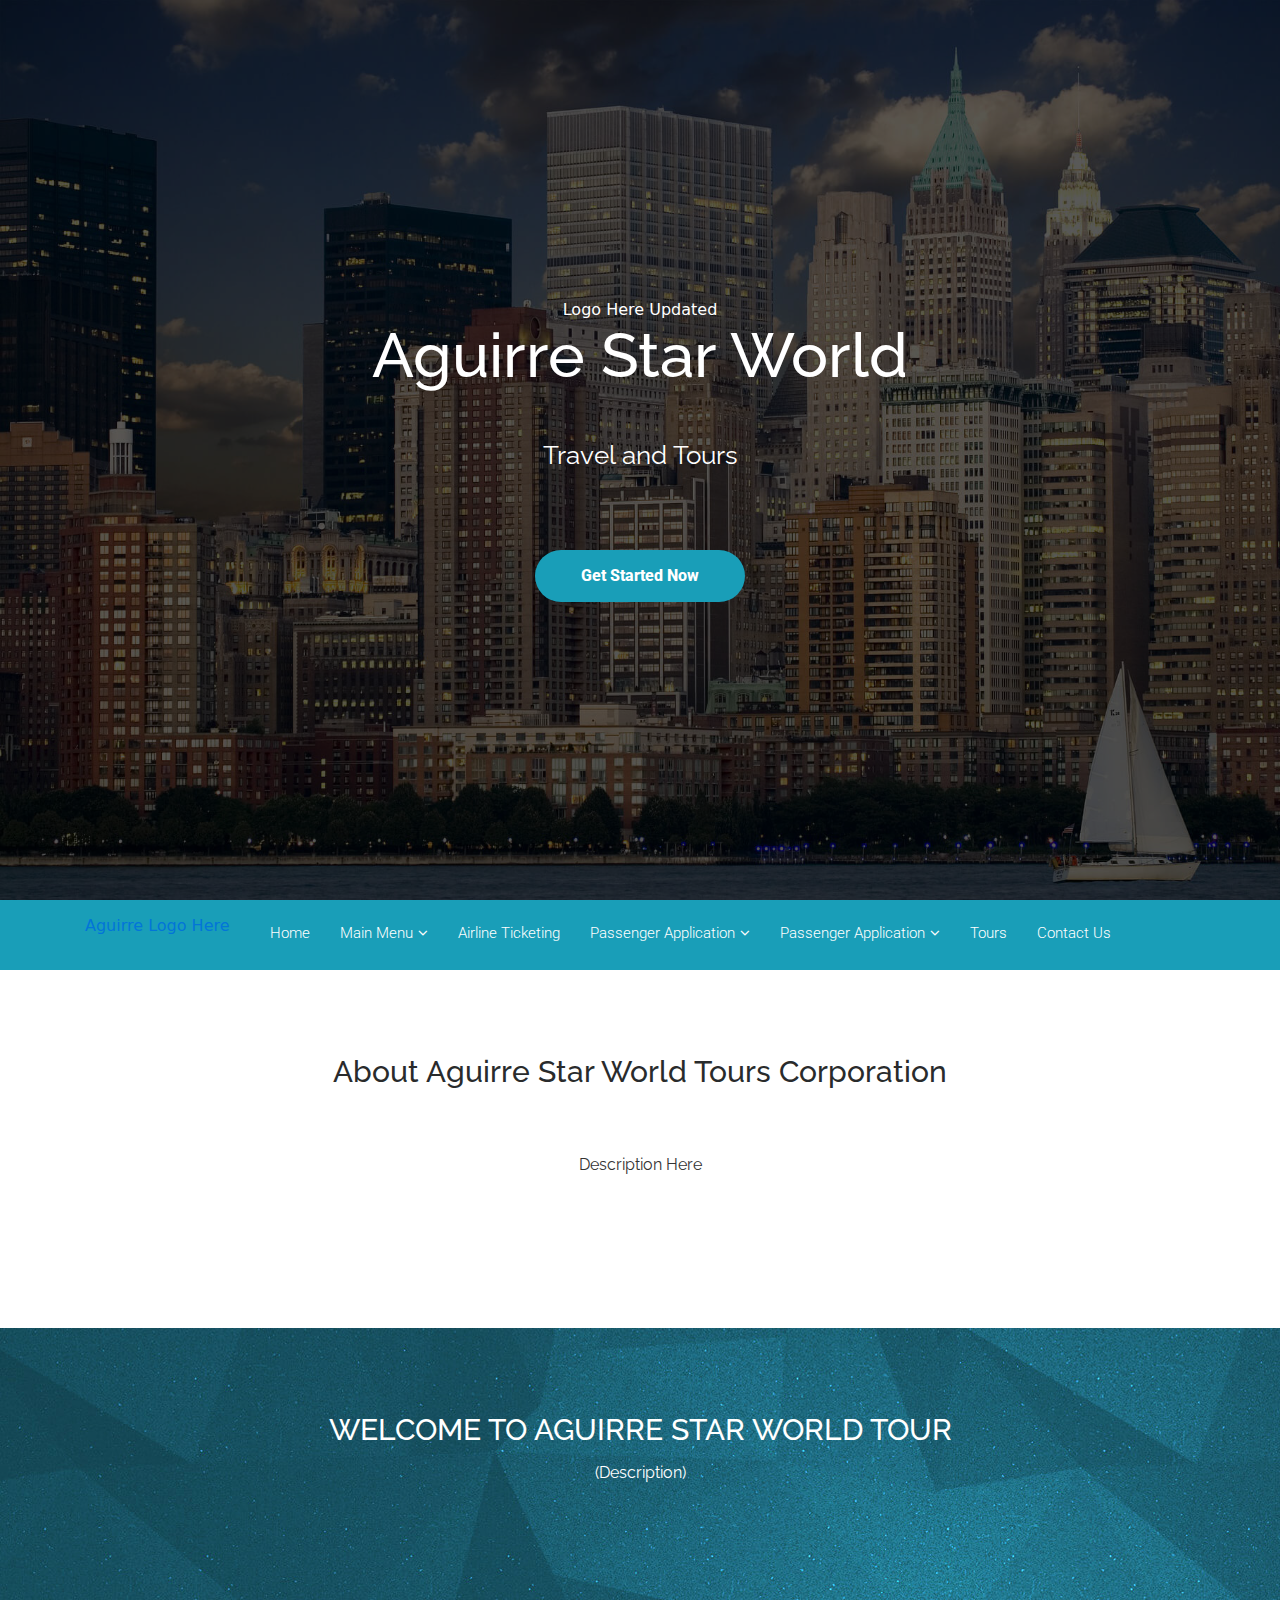
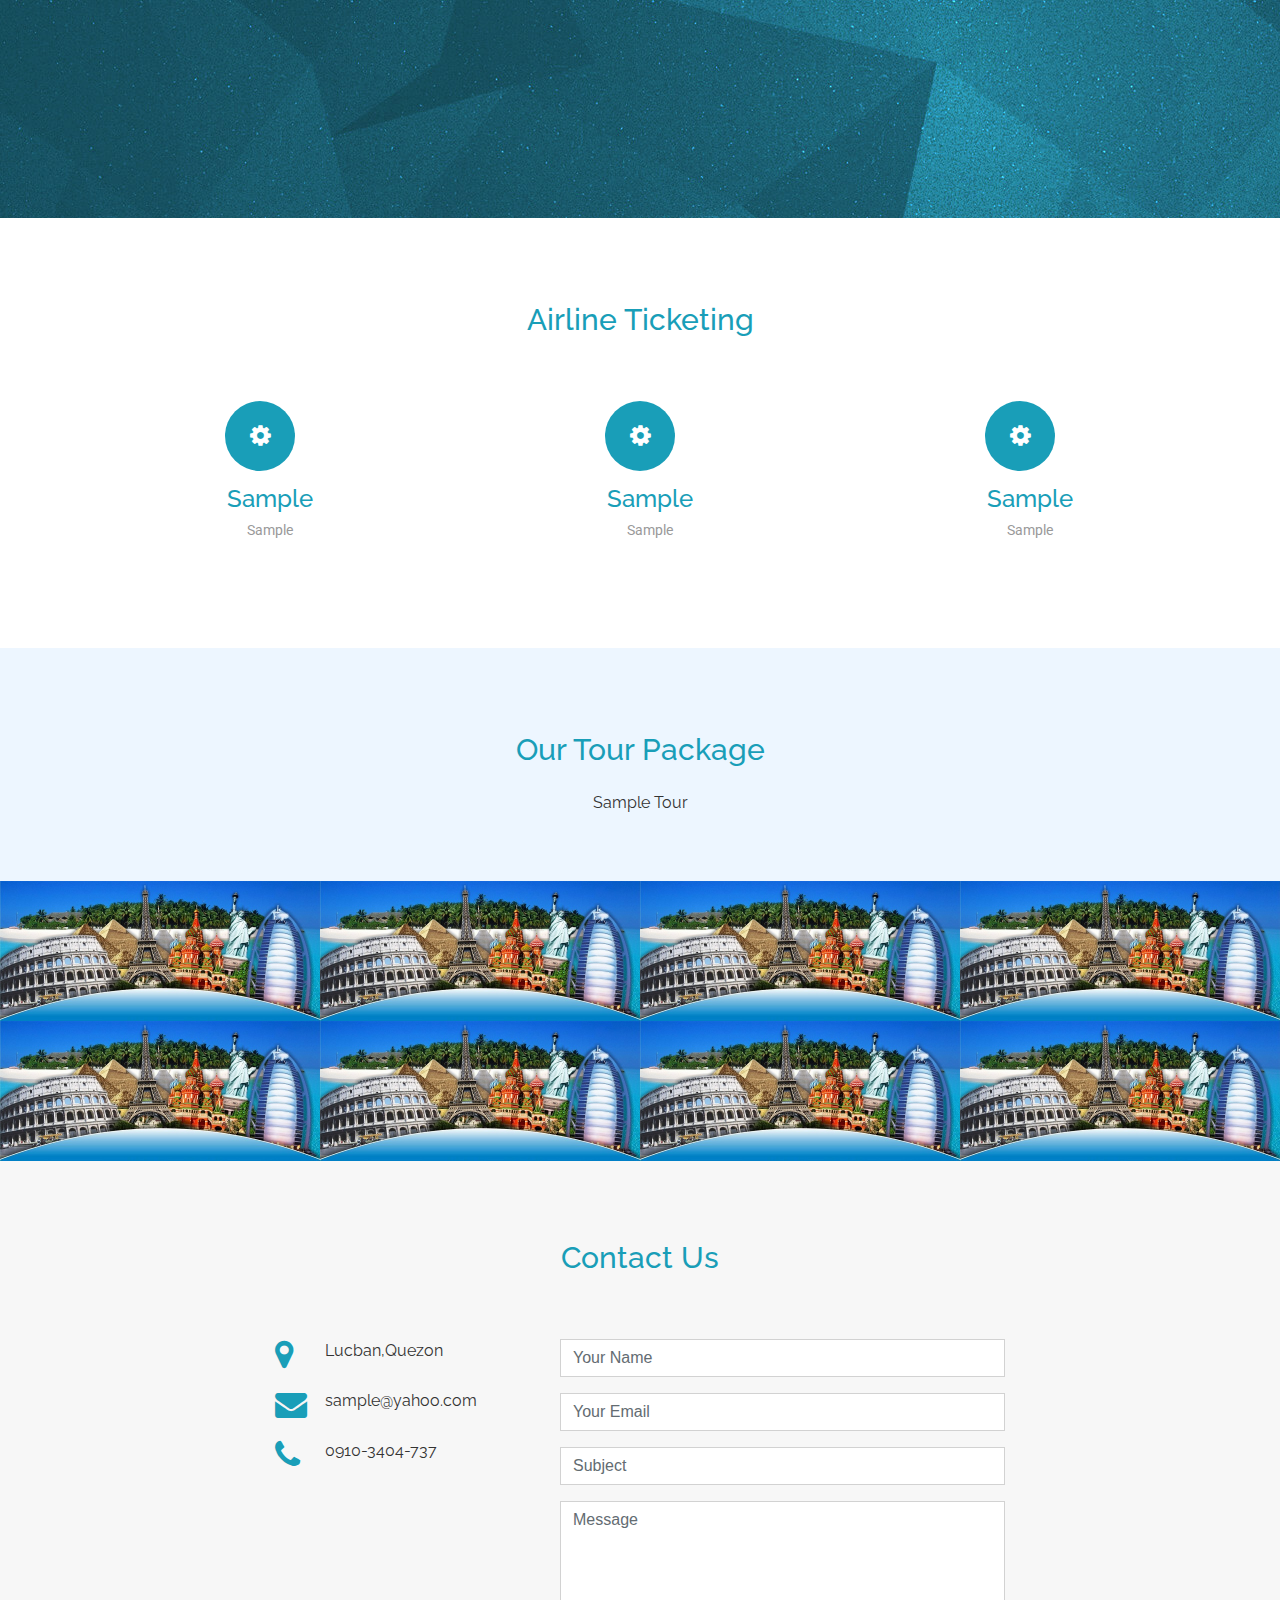
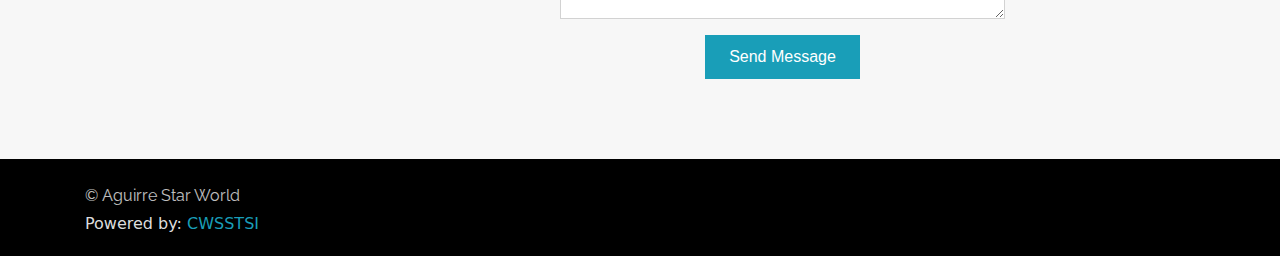
==== index.html @ 67edb90a "Done" ====
<!DOCTYPE html>
<html lang="en">
  <head>
    <meta charset="utf-8">
    <title>Aguirre Star Worldwide Travel Corporation</title>
    <meta content="width=device-width, initial-scale=1.0" name="viewport">
    <meta content="" name="keywords">
    <meta content="" name="description">
    
    <!-- Facebook Opengraph integration: https://developers.facebook.com/docs/sharing/opengraph -->
    <meta property="og:title" content="">
    <meta property="og:image" content="">
    <meta property="og:url" content="">
    <meta property="og:site_name" content="">
    <meta property="og:description" content="">

    <!-- Favicon -->
    <link href="img/favicon.ico" rel="icon">
  
    <!-- Google Fonts -->
    <link href="https://fonts.googleapis.com/css?family=Raleway:400,500,700|Roboto:400,900" rel="stylesheet">
    
    <!-- Bootstrap CSS File -->
    <link href="lib/bootstrap/css/bootstrap.min.css" rel="stylesheet">
  
    <!-- Libraries CSS Files -->
    <link href="lib/font-awesome/css/font-awesome.min.css" rel="stylesheet">
    
    <!-- Main Stylesheet File -->
    <link href="css/style.css" rel="stylesheet">
    
    
  </head>

  <body>
    <!-- Page Content
    ================================================== -->
    <!-- Hero -->

    <section class="hero">
      <div class="container text-center">
        <div class="row">
          <div class="col-md-12">
            <a>Logo Here Updated</a>
          </div>
        </div>

        <div class="col-md-12">
          <h1>
           Aguirre Star World
          </h1>

          <p class="tagline">
              Travel and Tours
          </p>
          <a class="btn btn-full" href="#about">Get Started Now</a>
        </div>
      </div>
      
    </section>
    <!-- /Hero -->
    
  <!-- Header -->
  <header id="header">
    <div class="container">
    
      <div id="logo" class="pull-left">
        <a href="index.html">Aguirre Logo Here</a>
        <!-- Uncomment below if you prefer to use a text image -->
        <!--<h1><a href="#hero">Bell</a></h1>-->
      </div>
        
      <nav id="nav-menu-container">
        <ul class="nav-menu">
          <li><a href="index.html">Home</a></li>
          <li class="menu-has-children"><a href="">Main Menu</a>
            <ul>
              <li><a href="#">Menu 1</a></li>
              <li><a href="#">Menu 2</a></li>

            </ul>
          </li>
          <li><a href="#features">Airline Ticketing</a></li>
          <li class="menu-has-children"><a href="">Passenger Application</a>
            <ul>
              <li><a href="#">Menu 1</a></li>
              <li><a href="#">Menu 2</a></li>

            </ul>
          </li>
          <li class="menu-has-children"><a href="">Passenger Application</a>
            <ul>
              <li><a href="#">Menu 1</a></li>
              <li><a href="#">Menu 2</a></li>

            </ul>
          </li>
          
          <li><a href="#portfolio">Tours</a></li>
          <li><a href="#contact">Contact Us</a></li>
        </ul>
      </nav><!-- #nav-menu-container -->
      
      <nav class="nav social-nav pull-right hidden-sm-down">
        <a href="#"><i class="fa fa-twitter"></i></a> <a href="#"><i class="fa fa-facebook"></i></a> <a href="#"><i class="fa fa-linkedin"></i></a> <a href="#"><i class="fa fa-envelope"></i></a>
      </nav>
    </div>
  </header><!-- #header -->
  
    <!-- About -->

    <section class="about" id="about">
      <div class="container text-center">
        <h2>
          About Aguirre Star World Tours Corporation
        </h2>

        <p>
         Description Here
        </p>

        <div class="row stats-row">
         
        </div>
      </div>
    </section>
    <!-- /About -->
    <!-- Parallax -->

    <div class="block bg-primary block-pd-lg block-bg-overlay text-center" data-bg-img="img/parallax-bg.jpg" data-settings='{"stellar-background-ratio": 0.6}' data-toggle="parallax-bg">
      <h2>
        Welcome to Aguirre Star World Tour
      </h2>

      <p>
        (Description)
      </p>
      
    </div>
    <!-- /Parallax -->
    <!-- Features -->

    <section class="features" id="features">
      <div class="container">
        <h2 class="text-center">
          Airline Ticketing
        </h2>

        <div class="row">
          <div class="feature-col col-lg-4 col-xs-12">
            <div class="card card-block text-center">
              <div>
                <div class="feature-icon">
                  <span class="fa fa-gear"></span>
                </div>
              </div>

              <div>
                <h3>
                  Sample
                </h3>

                <p>
                  Sample
                </p>
              </div>
            </div>
          </div>

          <div class="feature-col col-lg-4 col-xs-12">
            <div class="card card-block text-center">
              <div>
                <div class="feature-icon">
                  <span class="fa fa-gear"></span>
                </div>
              </div>

              <div>
                <h3>
                  Sample
                </h3>

                <p>
                  Sample
                </p>
              </div>
            </div>
          </div>

          <div class="feature-col col-lg-4 col-xs-12">
            <div class="card card-block text-center">
              <div>
                <div class="feature-icon">
                  <span class="fa fa-gear"></span>
                </div>
              </div>

              <div>
                <h3>
                  Sample
                </h3>

                <p>
                  Sample
                </p>
              </div>
            </div>
          </div>
        </div>

        <div class="row">
          

          

         
          
        </div>
      </div>
    </section>
    <!-- /Features -->
    
    <!-- Portfolio -->

    <section class="portfolio" id="portfolio">
      <div class="container text-center">
        <h2>
          Our Tour Package
        </h2>

        <p>
          Sample Tour
        </p>
      </div>

      <div class="portfolio-grid">
        <div class="row">
          <div class="col-lg-3 col-sm-6 col-xs-12">
            <div class="card card-block">
              <a href="#"><img alt="" src="img/porf-1.jpg">
              <div class="portfolio-over">
                <div>
                  <h3 class="card-title">
                    Aguirre Star Tour Package
                  </h3>

                  <p class="card-text">
                    Lorem ipsum dolor sit amet, eu sed suas eruditi honestatis.
                  </p>
                </div>
              </div></a>
            </div>
          </div>

          <div class="col-lg-3 col-sm-6 col-xs-12">
            <div class="card card-block">
              <a href="#"><img alt="" src="img/porf-2.jpg">
              <div class="portfolio-over">
                <div>
                  <h3 class="card-title">
                    Aguirre Star Tour Package
                  </h3>

                  <p class="card-text">
                    Lorem ipsum dolor sit amet, eu sed suas eruditi honestatis.
                  </p>
                </div>
              </div></a>
            </div>
          </div>

          <div class="col-lg-3 col-sm-6 col-xs-12">
            <div class="card card-block">
              <a href="#"><img alt="" src="img/porf-3.jpg">
              <div class="portfolio-over">
                <div>
                  <h3 class="card-title">
                    Aguirre Star Tour Package
                  </h3>

                  <p class="card-text">
                    Lorem ipsum dolor sit amet, eu sed suas eruditi honestatis.
                  </p>
                </div>
              </div></a>
            </div>
          </div>

          <div class="col-lg-3 col-sm-6 col-xs-12">
            <div class="card card-block">
              <a href="#"><img alt="" src="img/porf-4.jpg">
              <div class="portfolio-over">
                <div>
                  <h3 class="card-title">
                    Aguirre Star Tour Package
                  </h3>

                  <p class="card-text">
                    Lorem ipsum dolor sit amet, eu sed suas eruditi honestatis.
                  </p>
                </div>
              </div></a>
            </div>
          </div>
        </div>

        <div class="row">
          <div class="col-lg-3 col-sm-6 col-xs-12">
            <div class="card card-block">
              <a href="#"><img alt="" src="img/porf-5.jpg">
              <div class="portfolio-over">
                <div>
                  <h3 class="card-title">
                    Aguirre Star Tour Package
                  </h3>

                  <p class="card-text">
                    Lorem ipsum dolor sit amet, eu sed suas eruditi honestatis.
                  </p>
                </div>
              </div></a>
            </div>
          </div>

          <div class="col-lg-3 col-sm-6 col-xs-12">
            <div class="card card-block">
              <a href="#"><img alt="" src="img/porf-6.jpg">
              <div class="portfolio-over">
                <div>
                  <h3 class="card-title">
                    Aguirre Star Tour Package
                  </h3>

                  <p class="card-text">
                    Lorem ipsum dolor sit amet, eu sed suas eruditi honestatis.
                  </p>
                </div>
              </div></a>
            </div>
          </div>

          <div class="col-lg-3 col-sm-6 col-xs-12">
            <div class="card card-block">
              <a href="#"><img alt="" src="img/porf-7.jpg">
              <div class="portfolio-over">
                <div>
                  <h3 class="card-title">
                    Aguirre Star Tour Package
                  </h3>

                  <p class="card-text">
                    Lorem ipsum dolor sit amet, eu sed suas eruditi honestatis.
                  </p>
                </div>
              </div></a>
            </div>
          </div>

          <div class="col-lg-3 col-sm-6 col-xs-12">
            <div class="card card-block">
              <a href="#"><img alt="" src="img/porf-8.jpg">
              <div class="portfolio-over">
                <div>
                  <h3 class="card-title">
                    Aguirre Star Tour Package
                  </h3>

                  <p class="card-text">
                    Lorem ipsum dolor sit amet, eu sed suas eruditi honestatis.
                  </p>
                </div>
              </div></a>
            </div>
          </div>
        </div>
      </div>
    </section>
    <!-- /Portfolio -->
   
    <!-- @component: footer -->

    <section id="contact">
      <div class="container">
        <div class="row">
          <div class="col-md-12 text-center">
            <h2 class="section-title">Contact Us</h2>
          </div>
        </div>
        
        <div class="row">
          <div class="col-lg-3 offset-lg-2">
            <div class="info">
              <div>
                <i class="fa fa-map-marker"></i>
                <p>Lucban,Quezon</p>
              </div>
              
              <div>
                <i class="fa fa-envelope"></i>
                <p>sample@yahoo.com</p>
              </div>
              
              <div>
                <i class="fa fa-phone"></i>
                <p>0910-3404-737</p>
              </div>
              
            </div>
          </div>
          
          <div class="col-lg-5">
            <div class="form">
              <div id="sendmessage">Your message has been sent. Thank you!</div>
              <div id="errormessage"></div>
              <form action="" method="post" role="form" class="contactForm">
                  <div class="form-group">
                    <input type="text" name="name" class="form-control" id="name" placeholder="Your Name" data-rule="minlen:4" data-msg="Please enter at least 4 chars" />
                    <div class="validation"></div>
                  </div>
                  <div class="form-group">
                    <input type="email" class="form-control" name="email" id="email" placeholder="Your Email" data-rule="email" data-msg="Please enter a valid email" />
                    <div class="validation"></div>
                  </div>
                  <div class="form-group">
                    <input type="text" class="form-control" name="subject" id="subject" placeholder="Subject" data-rule="minlen:4" data-msg="Please enter at least 8 chars of subject" />
                    <div class="validation"></div>
                  </div>
                  <div class="form-group">
                    <textarea class="form-control" name="message" rows="5" data-rule="required" data-msg="Please write something for us" placeholder="Message"></textarea>
                    <div class="validation"></div>
                  </div>
                  <div class="text-center"><button type="submit">Send Message</button></div>
              </form>
            </div>
          </div>
          
        </div>
      </div>
    </section>
      
    <footer class="site-footer">
      <div class="bottom">
        <div class="container">
          <div class="row">

            <div class="col-lg-6 col-xs-12 text-lg-left text-center">
              <p class="copyright-text">
                © Aguirre Star World
              </p>
              <div class="credits">
                  
                Powered by: <a>CWSSTSI</a>
              </div>
            </div>
            
           
            
          </div>
        </div>
      </div>
    </footer>
    <a class="scrolltop" href="#"><span class="fa fa-angle-up"></span></a> <!-- JavaScript


    <!-- Required JavaScript Libraries -->
    <script src="lib/jquery/jquery.min.js"></script>
    <script src="lib/superfish/hoverIntent.js"></script>
    <script src="lib/superfish/superfish.min.js"></script>
    <script src="lib/tether/js/tether.min.js"></script>
    <script src="lib/stellar/stellar.min.js"></script>
    <script src="lib/bootstrap/js/bootstrap.min.js"></script>
    <script src="lib/counterup/counterup.min.js"></script>
    <script src="lib/waypoints/waypoints.min.js"></script>
    <script src="lib/easing/easing.js"></script>
    <script src="lib/stickyjs/sticky.js"></script>
    <script src="lib/parallax/parallax.js"></script>
    <script src="lib/lockfixed/lockfixed.min.js"></script>
    
    <!-- Template Specisifc Custom Javascript File -->
    <script src="js/custom.js"></script>
    
    <script src="contactform/contactform.js"></script>
    
  </body>
</html>
---- css/style.css ----
/*
    Theme Name: Bell
    Theme URL: https://bootstrapmade.com/bell-free-bootstrap-4-template/
    Author: BootstrapMade.com
    Author URL: https://bootstrapmade.com
*/
h1, h2, h3, h4, h5, h6 {
  font-family: "Raleway", Helvetica, Arial, sans-serif;
}

p {
  line-height: 1.55;
  color: #333;
  font-size: 400;
  font-family: "Raleway", Helvetica, Arial, sans-serif;
}

h1 {
  font-size: 62px;
}

h2 {
  font-size: 30px;
  margin-bottom: 65px;
}

h3 {
  font-size: 24px;
}

h4 {
  font-size: 18px;
}

/* ==================================================
  General
  ================================================== */
a {
  transition: 0.5s;
}

/* ==================================================
  Elements
  ================================================== */
.btn {
  background-color: #199EB8;
  font-family: "Roboto", Helvetica, Arial, sans-serif;
  font-weight: 800;
  color: #fff;
  padding: 15px 45px;
  border-radius: 50px;
}

.btn:hover {
  background-color: #E04F00;
  color: #fff;
}

.btn:focus {
  color: #fff;
}

.btn-ghost {
  border: 3px solid #fff;
  background-color: transparent;
}

.btn-ghost:hover {
  background-color: #fff;
  color: #199EB8;
}

section {
  padding: 85px 0;
}

.card {
  position: relative;
  padding: 0;
  border: 0;
  border-radius: 0;
  margin: 0;
  overflow: hidden;
}

a:hover {
  text-decoration: none !important;
}

.scrolltop {
  display: none;
  position: fixed;
  bottom: 15px;
  right: 15px;
  width: 42px;
  height: 42px;
  border-radius: 50%;
  background: #199EB8;
  color: #fff;
  text-align: center;
  font-size: 24px;
}

.scrolltop:hover, .scrolltop:active, .scrolltop:focus {
  color: #fff !important;
  opacity: .75;
}

/* ==================================================
  Hero Styling
================================================== */
.hero {
  display: table;
  position: relative;
  background-image: url(../img/cover.jpg);
  background-size: cover;
  padding: 150px 0;
  color: #fff;
  width: 100%;
  height: 100vh;
}

.hero:after {
  content: '';
  z-index: 0;
  position: absolute;
  background: rgba(0, 0, 0, 0.65);
  width: 100%;
  height: 100%;
  left: 0;
  top: 0;
}

.hero .container {
  position: relative;
  z-index: 1;
  text-align: center;
  display: table-cell;
  vertical-align: middle;
  width: 100%;
}

.hero-brand {
  margin-bottom: 75px;
  display: inline-block;
}

.hero-brand:hover {
  opacity: .75;
}

.tagline {
  font-family: "Raleway", Helvetica, Arial, sans-serif;
  font-size: 26px;
  margin: 45px 0 75px 0;
  color: #fff;
}

/* ==================================================
  Header Styling
================================================== */
#header {
  background: #199EB8;
  height: 70px;
}

#header #logo {
  margin: 14px 25px 0 0;
}

#header #logo h1 {
  font-size: 36px;
  margin: 0;
  padding: 2px 0;
  line-height: 1;
  font-family: "Raleway", Helvetica, Arial, sans-serif;
  font-weight: 700;
  letter-spacing: 3px;
  text-transform: uppercase;
}

#header #logo h1 a, #header #logo h1 a:hover {
  color: #fff;
}

#header #logo img {
  padding: 0;
  margin: 0;
  max-height: 40px;
}

@media (max-width: 768px) {
  #header {
    height: 50px;
  }
  #header #logo {
    margin: 10px 0 0 0;
  }
  #header #logo h1 {
    padding: 2px 0;
    font-size: 26px;
  }
  #header #logo img {
    max-height: 30px;
  }
}

#header .social-nav {
  margin-top: 15px;
}

#header .social-nav a {
  font-size: 24px;
  margin-left: 15px;
  color: #fff;
}

#header .social-nav a:hover {
  color: rgba(255, 255, 255, 0.75);
}

/*--------------------------------------------------------------
# Navigation Menu
--------------------------------------------------------------*/
/* Nav Menu Essentials */
.nav-menu, .nav-menu * {
  margin: 0;
  padding: 0;
  list-style: none;
}

.nav-menu ul {
  position: absolute;
  display: none;
  top: 100%;
  left: 0;
  z-index: 99;
}

.nav-menu li {
  position: relative;
  white-space: nowrap;
}

.nav-menu > li {
  float: left;
}

.nav-menu li:hover > ul,
.nav-menu li.sfHover > ul {
  display: block;
}

.nav-menu ul ul {
  top: 0;
  left: 100%;
}

.nav-menu ul li {
  min-width: 180px;
}

/* Nav Menu Arrows */
.sf-arrows .sf-with-ul {
  padding-right: 30px;
}

.sf-arrows .sf-with-ul:after {
  content: "\f107";
  position: absolute;
  right: 15px;
  font-family: FontAwesome;
  font-style: normal;
  font-weight: normal;
}

.sf-arrows ul .sf-with-ul:after {
  content: "\f105";
}

/* Nav Meu Container */
#nav-menu-container {
  margin: 0;
}

@media (max-width: 768px) {
  #nav-menu-container {
    display: none;
  }
}

/* Nav Meu Styling */
.nav-menu a {
  padding: 22px 15px 18px 15px;
  text-decoration: none;
  display: inline-block;
  color: #fff;
  font-family: "Roboto", Helvetica, Arial, sans-serif;
  font-weight: 300;
  font-size: 15px;
  outline: none;
}

.nav-menu a:hover, .nav-menu li:hover > a, .nav-menu .menu-active > a {
  color: rgba(255, 255, 255, 0.75);
}

.nav-menu ul {
  margin: 4px 0 0 15px;
  box-shadow: 0px 0px 1px 1px rgba(0, 0, 0, 0.08);
}

.nav-menu ul li {
  background: #fff;
  border-top: 1px solid #f4f4f4;
}

.nav-menu ul li:first-child {
  border-top: 0;
}

.nav-menu ul li:hover {
  background: #199EB8;
  transition: 0.3s;
}

.nav-menu ul li a {
  color: #333;
  transition: none;
  padding: 10px 15px;
}

.nav-menu ul li a:hover {
  color: #fff;
}

.nav-menu ul ul {
  margin: 0;
}

/* Mobile Nav Toggle */
#mobile-nav-toggle {
  position: fixed;
  right: 0;
  top: 0;
  z-index: 999;
  margin: 8px 10px 0 0;
  border: 0;
  background: none;
  font-size: 24px;
  display: none;
  transition: all 0.4s;
  outline: none;
  cursor: pointer;
}

#mobile-nav-toggle i {
  color: #fff;
}

@media (max-width: 768px) {
  #mobile-nav-toggle {
    display: inline;
  }
}

/* Mobile Nav Styling */
#mobile-nav {
  position: fixed;
  top: 0;
  padding-top: 18px;
  bottom: 0;
  z-index: 998;
  background: rgba(0, 0, 0, 0.9);
  left: -260px;
  width: 260px;
  overflow-y: auto;
  transition: 0.4s;
}

#mobile-nav ul {
  padding: 0;
  margin: 0;
  list-style: none;
}

#mobile-nav ul li {
  position: relative;
}

#mobile-nav ul li a {
  color: #fff;
  font-size: 16px;
  overflow: hidden;
  padding: 10px 22px 10px 15px;
  position: relative;
  text-decoration: none;
  width: 100%;
  display: block;
  outline: none;
}

#mobile-nav ul li a:hover {
  color: #fff;
}

#mobile-nav ul li li {
  padding-left: 30px;
}

#mobile-nav ul .menu-has-children i {
  position: absolute;
  right: 0;
  z-index: 99;
  padding: 15px;
  cursor: pointer;
  color: #fff;
}

#mobile-nav ul .menu-has-children i.fa-chevron-up {
  color: #199EB8;
}

#mobile-nav ul .menu-item-active {
  color: #199EB8;
}

#mobile-body-overly {
  width: 100%;
  height: 100%;
  z-index: 997;
  top: 0;
  left: 0;
  position: fixed;
  background: rgba(0, 0, 0, 0.6);
  display: none;
}

/* Mobile Nav body classes */
body.mobile-nav-active {
  overflow: hidden;
}

body.mobile-nav-active #mobile-nav {
  left: 0;
}

body.mobile-nav-active #mobile-nav-toggle {
  color: #fff;
}

/* ==================================================
  Stats Styling
================================================== */
.stats-row {
  margin-top: 65px;
}

.stats-col .circle {
  display: inline-block;
  width: 160px;
  height: 160px;
  font-family: "Raleway", Helvetica, Arial, sans-serif;
  font-weight: 500;
  color: #666;
  border: 6px solid #199EB8;
  border-radius: 50%;
  padding: 55px 25px 0 25px;
  position: relative;
}

.stats-col .circle .stats-no {
  color: #fff;
  width: 70px;
  height: 70px;
  line-height: 70px;
  top: -25px;
  right: -15px;
  font-family: "Raleway", Helvetica, Arial, sans-serif;
  font-size: 18px;
  background-color: #E04F00;
  position: absolute;
  border-radius: 50%;
  font-weight: 700;
}

/* ==================================================
  Parallax Styling
  ================================================== */
.block {
  color: #fff;
  height: 490px;
  overflow: hidden;
  padding-top: 85px;
}

.block h2 {
  text-transform: uppercase;
  margin-bottom: 15px;
}

.block p {
  color: #fff;
  margin-bottom: 45px;
}

/* ==================================================
  Features Styling
  ================================================== */
.features {
  padding-bottom: 45px;
}

.features h2 {
  color: #199EB8;
}

.feature-col {
  display: table;
  padding-bottom: 45px;
}

.feature-col > div > div {
  display: table-cell;
  vertical-align: middle;
}

.feature-col > div > div:last-child {
  padding-left: 20px;
}

.feature-col .feature-icon {
  width: 70px;
  height: 70px;
  margin-bottom: 15px;
  background: #199EB8;
  color: #fff;
  font-size: 24px;
  text-align: center;
  line-height: 70px;
  border-radius: 50%;
  display: inline-block;
}

.feature-col h3 {
  color: #199EB8;
}

.feature-col p {
  font-family: "Roboto", Helvetica, Arial, sans-serif;
  font-size: 14px;
  color: #999;
}

/* ==================================================
  Call-to-action Styling
  ================================================== */
.cta {
  background-color: #199EB8;
  padding: 25px 0;
}

.cta h2 {
  margin-bottom: 5px;
}

.cta h2,
.cta p {
  color: #fff;
}

.cta p {
  margin-bottom: 0;
  opacity: .75;
}

.cta .btn-ghost {
  position: relative;
  top: 13px;
}

/* ==================================================
  Portfolio Styling
  ================================================== */
.portfolio {
  background-color: #edf6ff;
  padding-bottom: 0;
}

.portfolio h2 {
  color: #199EB8;
  margin-bottom: 25px;
}

.portfolio-grid {
  margin-top: 65px;
}

.portfolio-grid .row {
  margin: 0;
}

.portfolio-grid .row > div {
  padding: 0;
}

.portfolio-grid .row > div .card img {
  width: 100%;
}

.portfolio-grid .row > div .card .portfolio-over {
  position: absolute;
  display: table-cell;
  vertical-align: middle;
  width: 100%;
  height: 100%;
  background: rgba(0, 0, 0, 0.8);
  top: 0;
  left: 0;
  text-align: center;
  opacity: 0;
  visibility: hidden;
  -webkit-transition: all 0.3s ease;
  -moz-transition: all 0.3s ease;
  -o-transition: all 0.3s ease;
  transition: all 0.3s ease;
}

.portfolio-grid .row > div .card .portfolio-over > div {
  position: relative;
  top: 50%;
  -webkit-transform: translateY(-50%);
  -ms-transform: translateY(-50%);
  transform: translateY(-50%);
}

.portfolio-grid .row > div .card .portfolio-over .card-title {
  color: #fff;
  font-size: 30px;
}

.portfolio-grid .row > div .card .portfolio-over .card-text {
  color: #fff;
  opacity: .75;
  padding: 0 45px;
}

.portfolio-grid .row > div .card:hover .portfolio-over {
  opacity: 1;
  visibility: visible;
}

/* ==================================================
  Team Styling
  ================================================== */
.team h2 {
  color: #199EB8;
}

.team .col-sm-3 {
  padding: 0;
}

.team .card > a {
  display: block;
}

.team .card img {
  width: 100%;
}

.team .card h4 {
  color: #fff;
  text-transform: uppercase;
}

.team .card p {
  font-size: 11px;
  color: #fff;
  opacity: .75;
  margin: 0;
  padding: 0 35px;
}

.team .card .social-nav {
  margin-bottom: 45px;
}

.team .card .social-nav a {
  color: #fff;
  font-size: 14px;
}

.team .card .social-nav a:first-child {
  margin-left: 0;
}

.team .card .social-nav a:hover {
  opacity: .75;
}

.team .card:hover .team-over {
  opacity: 1;
  visibility: visible;
}

.team .card:hover .card-title-wrap {
  background-color: #199EB8;
}

.team .card:hover .card-title-wrap .card-title, .team .card:hover .card-title-wrap .card-text {
  color: #fff;
}

.team .team-over {
  padding-top: 45px;
  position: absolute;
  width: 100%;
  height: 100%;
  background: rgba(0, 0, 0, 0.8);
  top: 0;
  left: 0;
  text-align: center;
  opacity: 0;
  visibility: hidden;
  -webkit-transition: all 0.3s ease;
  -moz-transition: all 0.3s ease;
  -o-transition: all 0.3s ease;
  transition: all 0.3s ease;
}

.team .card-title-wrap {
  padding: 15px 25px;
  position: relative;
  z-index: 9;
  background-color: #fff;
}

.team .card-title-wrap .card-title, .team .card-title-wrap .card-text {
  font-family: "Raleway", Helvetica, Arial, sans-serif;
  display: block;
  margin: 0;
}

.team .card-title-wrap .card-title {
  font-size: 24px;
  color: #333;
}

.team .card-title-wrap .card-text {
  font-size: 18px;
  color: #999;
}

/* ==================================================
  Contact Section
  ================================================== */
#contact {
  background: #f7f7f7;
  padding: 80px 0;
}

#contact h2 {
  font-family: "Raleway", Helvetica, Arial, sans-serif;
  color: #199EB8;
}

#contact .info i {
  font-size: 32px;
  color: #199EB8;
  float: left;
}

#contact .info p {
  padding: 0 0 10px 50px;
  line-height: 24px;
}

#contact .form #sendmessage {
  color: #199EB8;
  border: 1px solid #199EB8;
  display: none;
  text-align: center;
  padding: 15px;
  font-weight: 600;
  margin-bottom: 15px;
}

#contact .form #errormessage {
  color: red;
  display: none;
  border: 1px solid red;
  text-align: center;
  padding: 15px;
  font-weight: 600;
  margin-bottom: 15px;
}

#contact .form #sendmessage.show, #contact .form #errormessage.show, #contact .form .show {
  display: block;
}

#contact .form .validation {
  color: red;
  display: none;
  margin: 0 0 20px;
  font-weight: 400;
  font-size: 13px;
}

#contact .form input, #contact .form textarea {
  border-radius: 0;
  box-shadow: none;
}

#contact .form button[type="submit"] {
  background: #199EB8;
  border: 0;
  padding: 10px 24px;
  color: #fff;
  transition: 0.4s;
}

#contact .form button[type="submit"]:hover {
  background: #23c2e1;
}

/* ==================================================
  Footer Styling
  ================================================== */
.site-footer {
  background-color: #111;
  padding: 0;
}

.site-footer h2, .site-footer p {
  color: #fff;
}

.site-footer p {
  opacity: .75;
  line-height: 2.0925;
}

.site-footer h2,
.site-footer .btn {
  margin-bottom: 25px;
}

.site-footer .social-nav a {
  color: #fff;
  opacity: .25;
}

.site-footer .social-nav a:hover {
  opacity: 1;
}

.site-footer .bottom {
  background-color: #000;
  padding: 20px 0;
}

.site-footer .bottom .list-inline, .site-footer .bottom p {
  margin: 0;
}

.site-footer .bottom .list-inline {
  position: relative;
  top: 5px;
}

.site-footer .bottom .list-inline a {
  color: #fff;
  font-family: "Roboto", Helvetica, Arial, sans-serif;
  margin-right: 15px;
}

.site-footer .bottom .list-inline a:hover {
  color: #199EB8;
}

.site-footer .credits {
  color: #ddd;
}

.site-footer .credits a {
  color: #199EB8;
}

/* ==================================================
  Responsive Styling
  ================================================== */
@media (max-width: 61.9em) {
  section,
  .block,
  .cta {
    padding: 35px 0;
  }
  .features {
    padding-bottom: 5px;
  }
  p,
  .block p {
    margin: 0;
  }
  .hero-brand {
    margin-bottom: 35px;
  }
  .tagline {
    margin: 35px 0;
  }
  h1 {
    font-size: 32px;
    margin: 0;
  }
  h2,
  .tagline {
    font-size: 24px;
  }
  h2 {
    margin-bottom: 25px;
  }
  h3 {
    font-size: 14px;
  }
  .hero {
    padding: 75px 0;
  }
  .stats-col {
    margin-bottom: 25px;
  }
  .block {
    height: auto;
  }
  .feature-col {
    padding-bottom: 30px;
  }
  .portfolio-grid .card h3.card-title {
    font-size: 18px !important;
  }
  .portfolio-grid .card .card-text {
    font-size: 13px;
  }
  .team .team-over {
    padding-top: 20px;
  }
  .team .card .social-nav {
    margin-bottom: 15px;
    padding: 0;
  }
  .site-footer .social-nav {
    margin-bottom: 35px;
  }
  .site-footer .list-inline {
    text-align: center;
    padding-bottom: 15px;
  }
  .site-footer .list-inline li {
    display: inline-block;
  }
}

@media (max-width: 767px) {
  .block {
    padding-left: 30px;
    padding-right: 30px;
  }
}
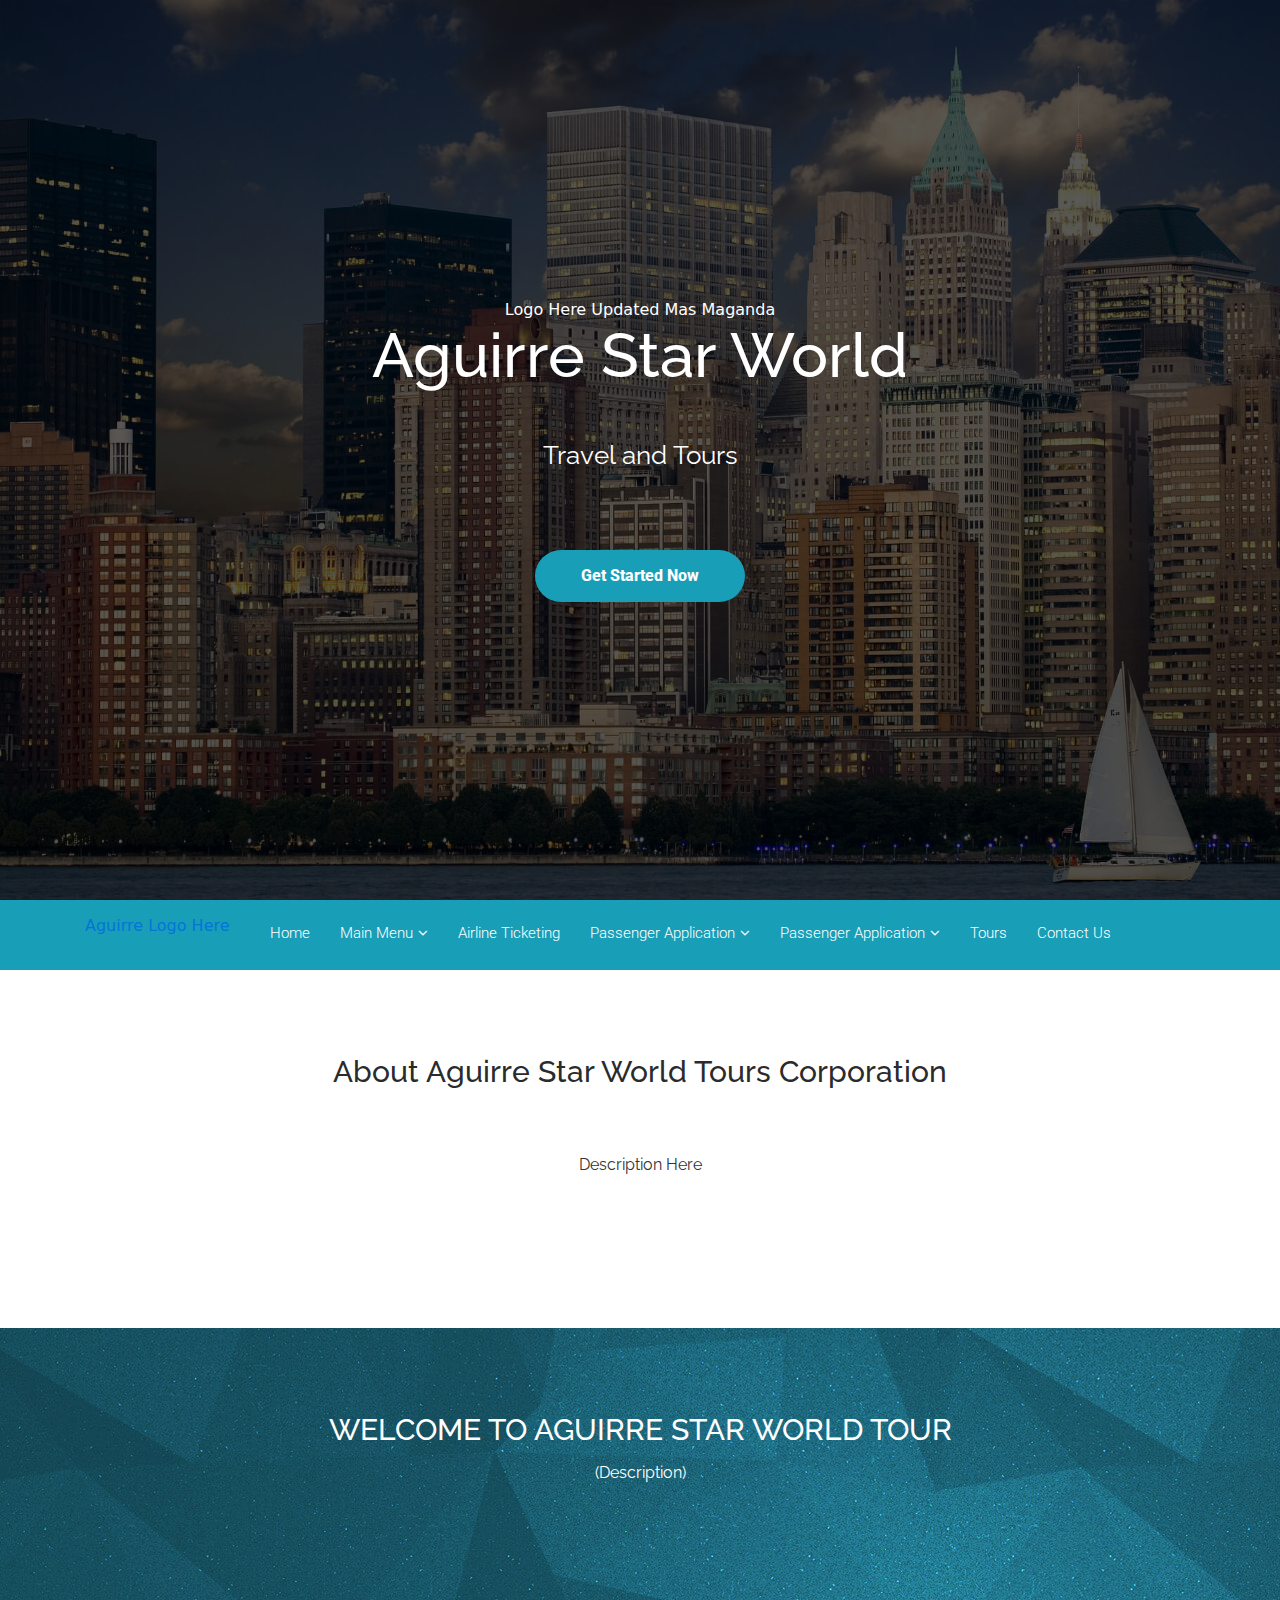
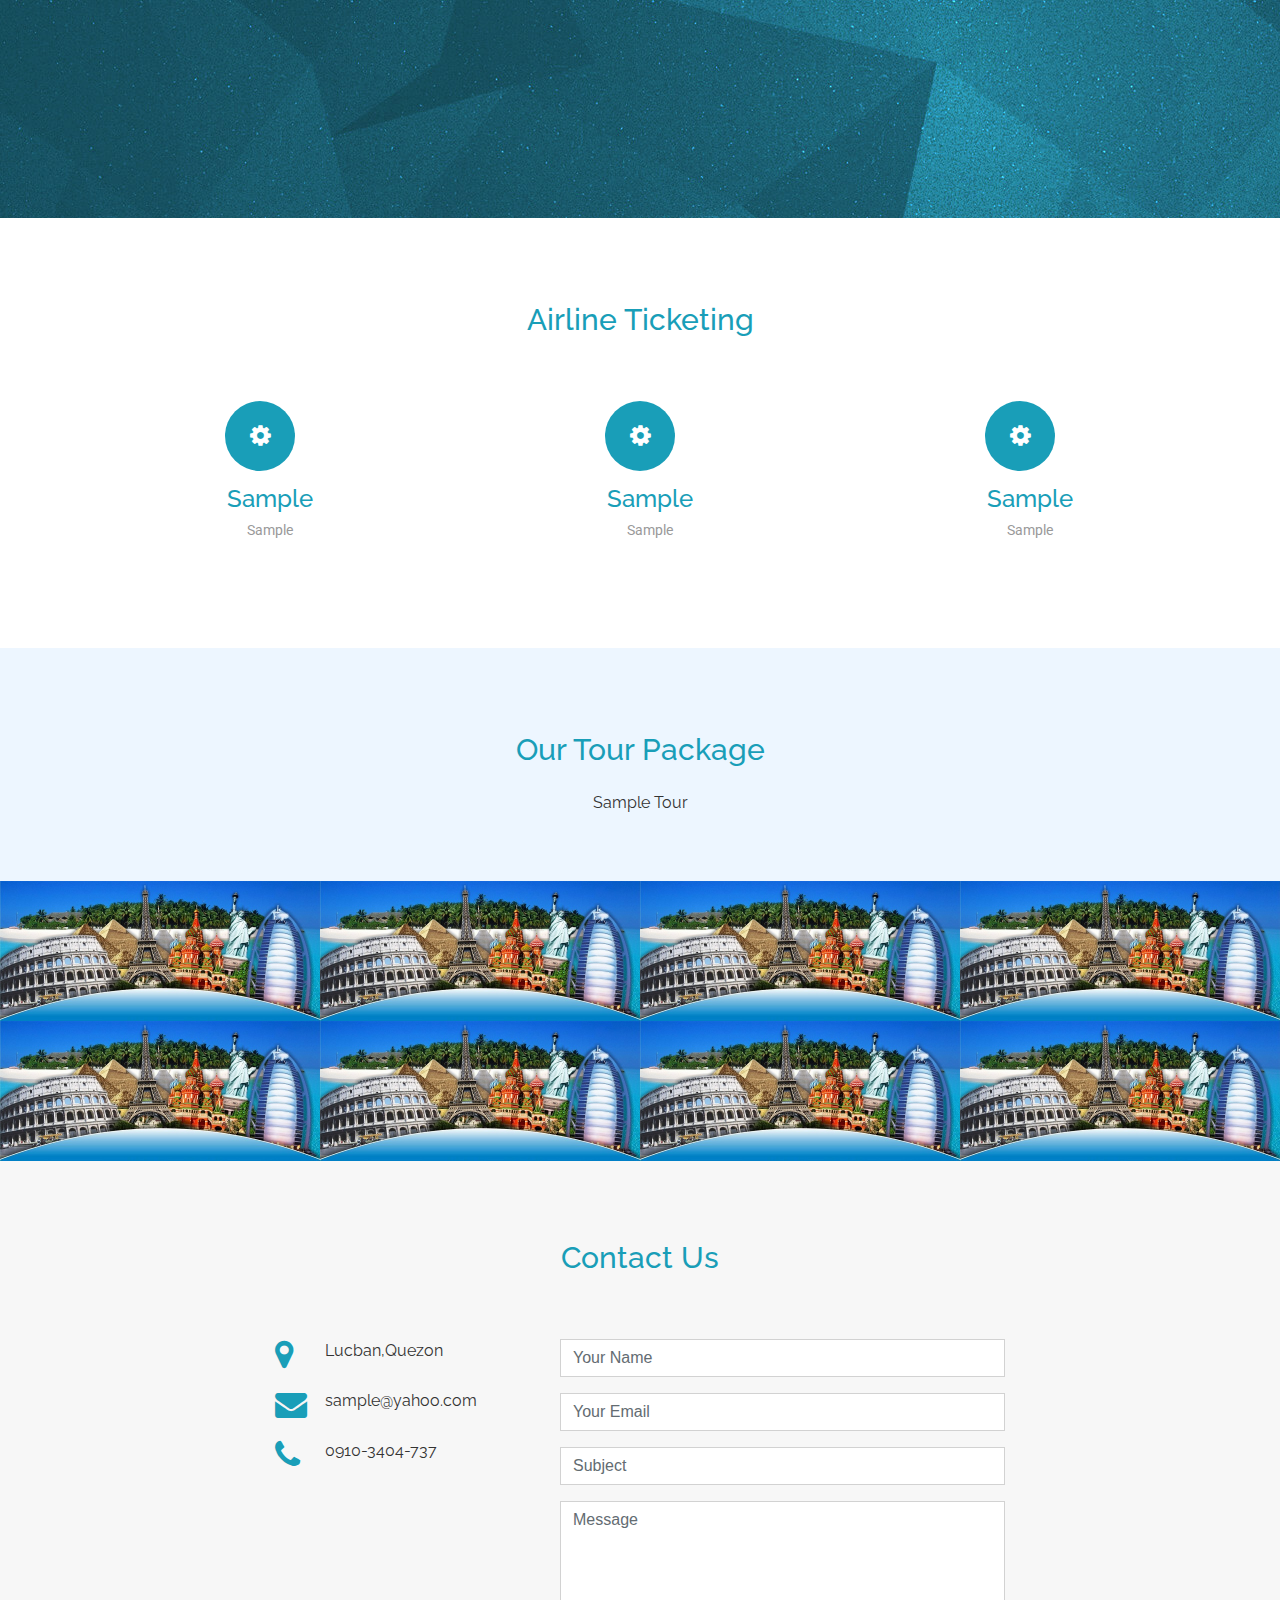
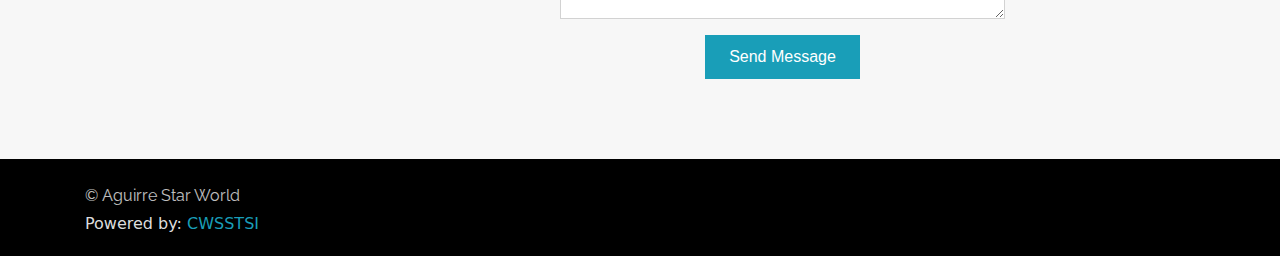
==== commit 3fda7f3e: "6/20/2017" ====
--- a/index.html
+++ b/index.html
@@ -41,7 +41,7 @@
       <div class="container text-center">
         <div class="row">
           <div class="col-md-12">
-            <a>Logo Here Updated</a>
+            <a>Logo Here Updated  Mas Maganda</a>
           </div>
         </div>
 
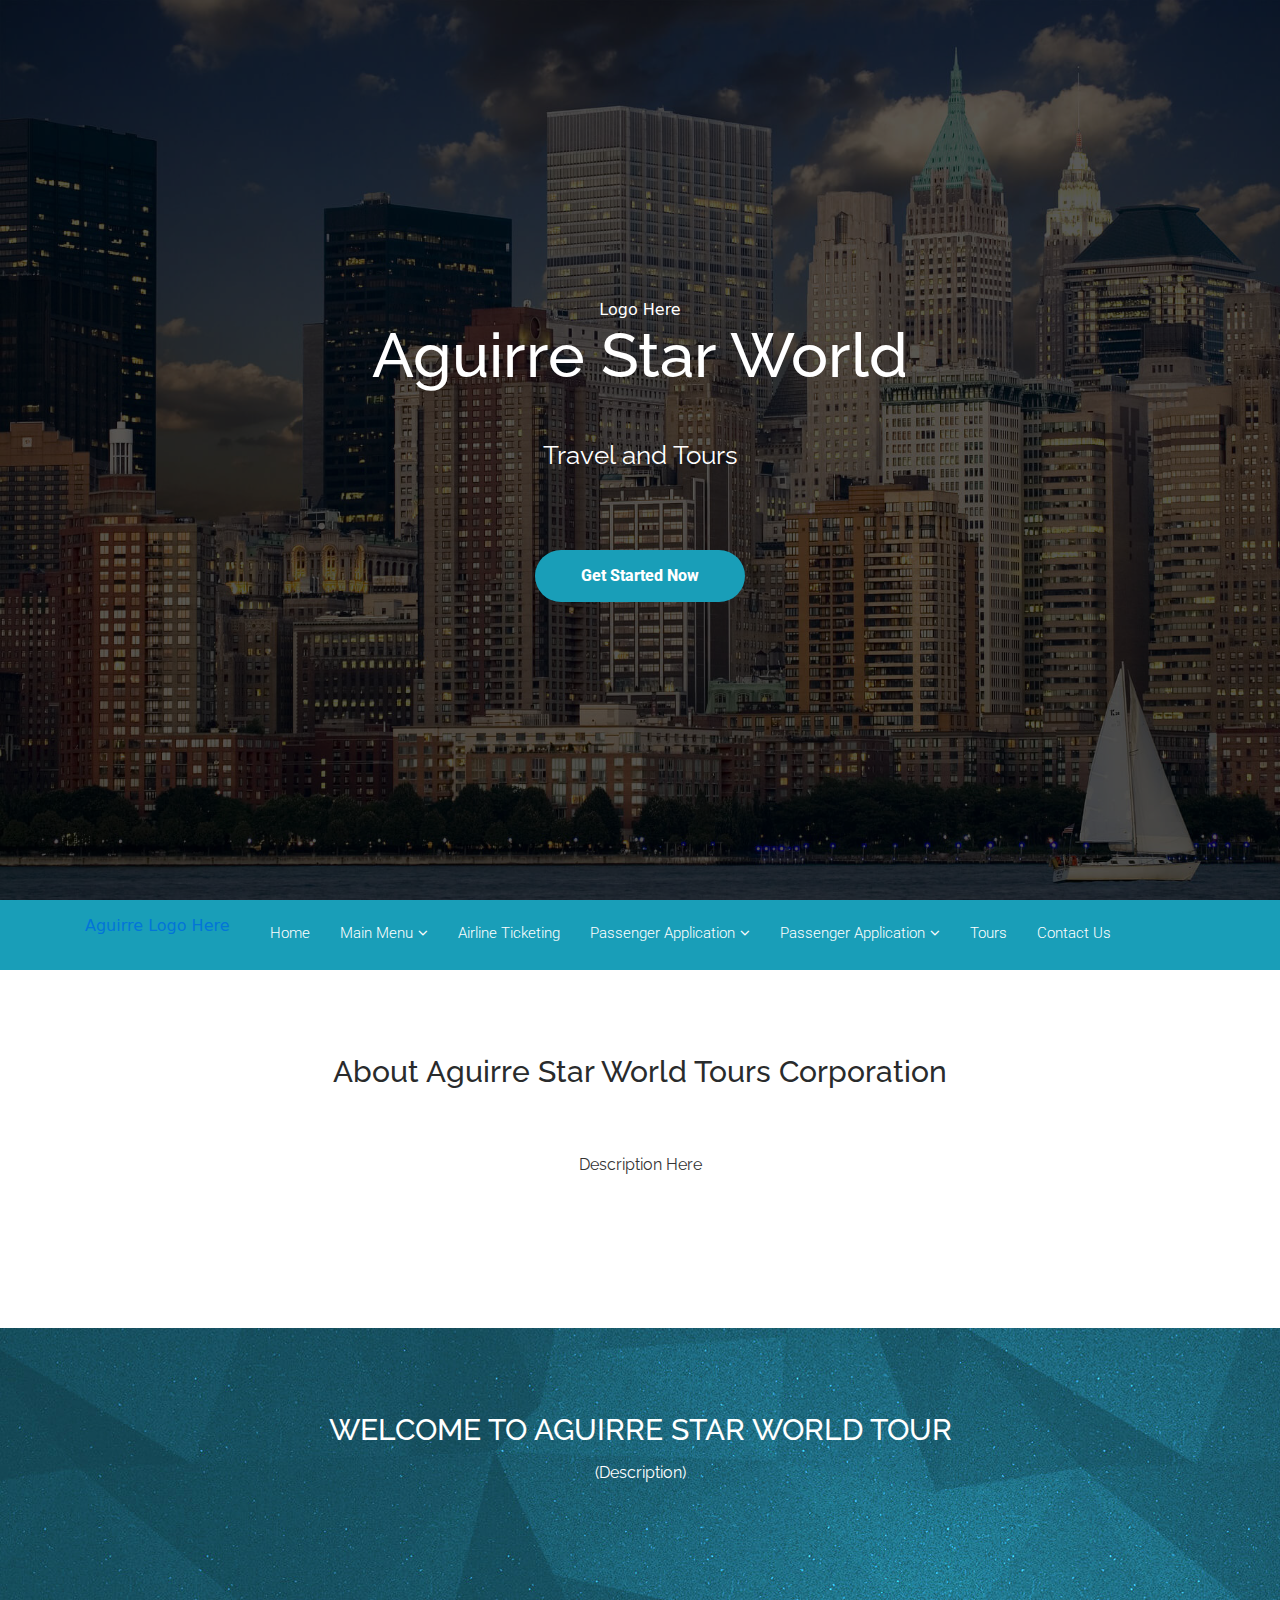
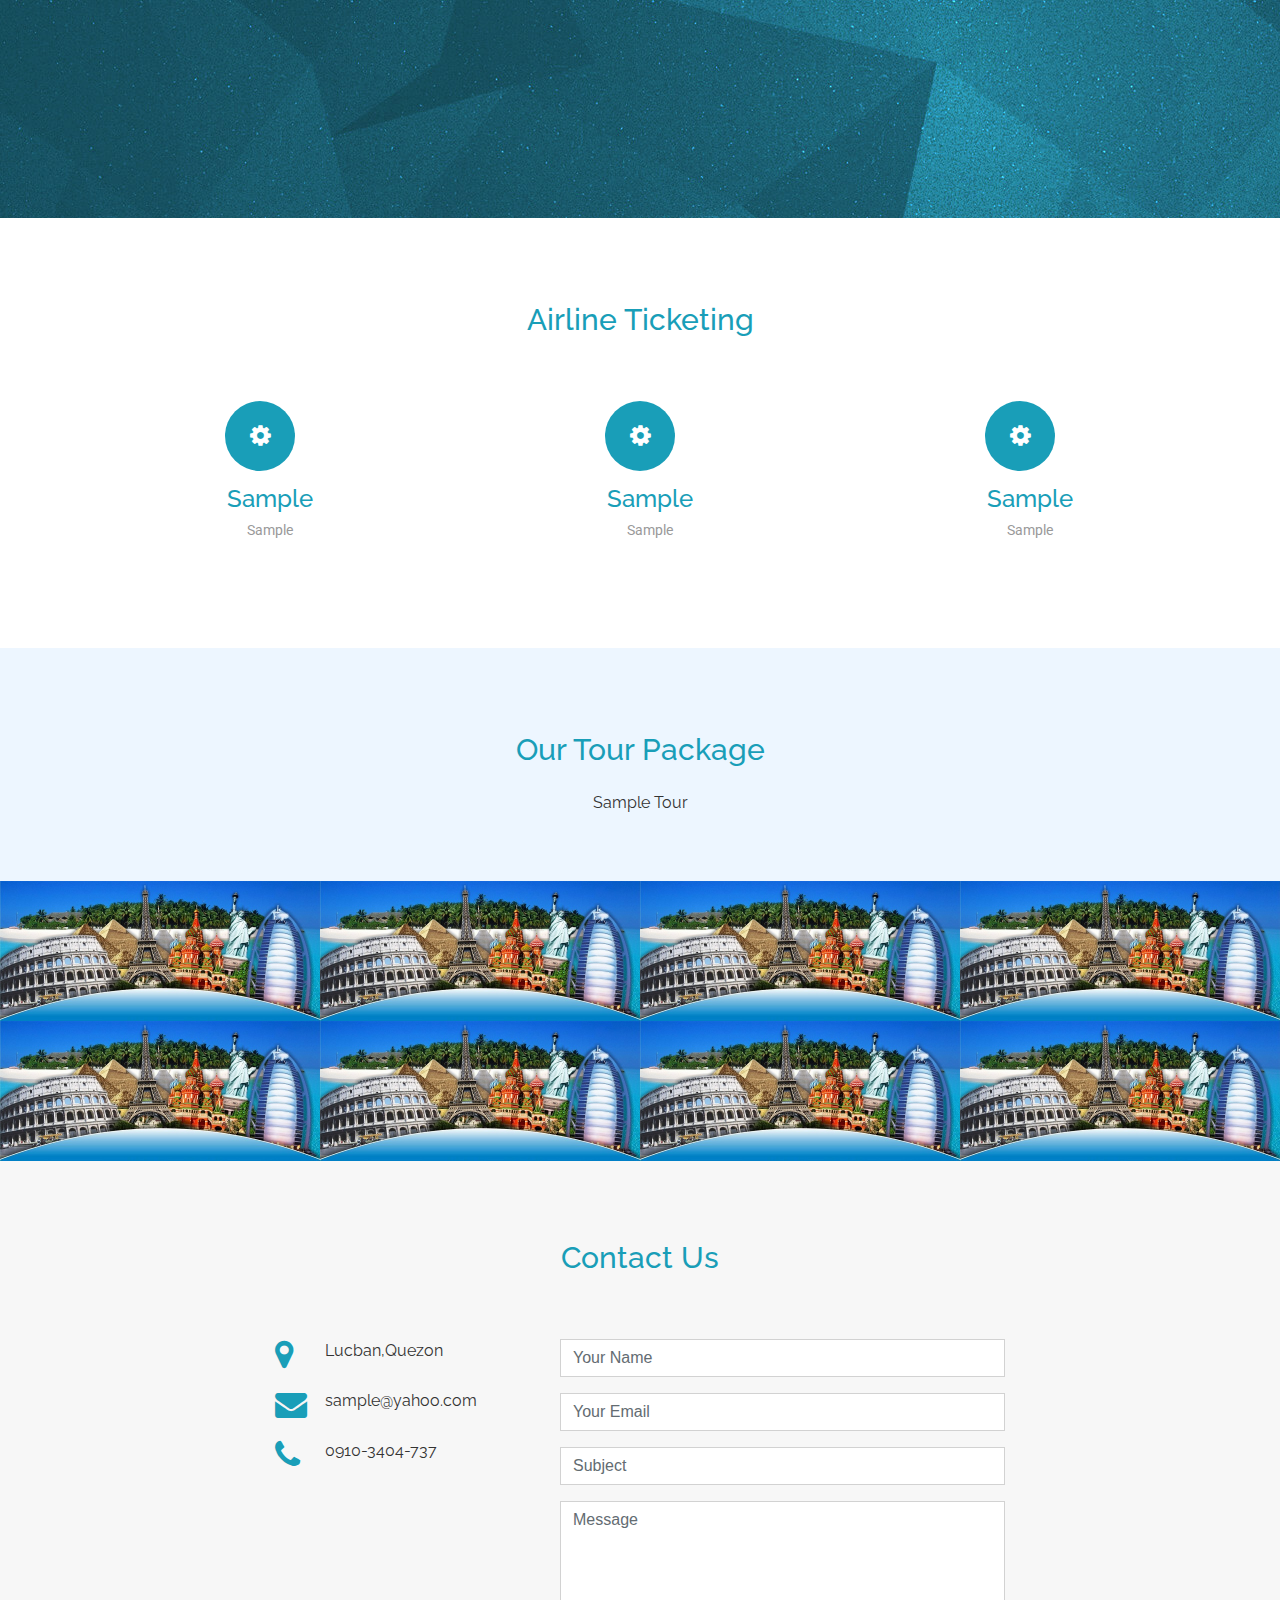
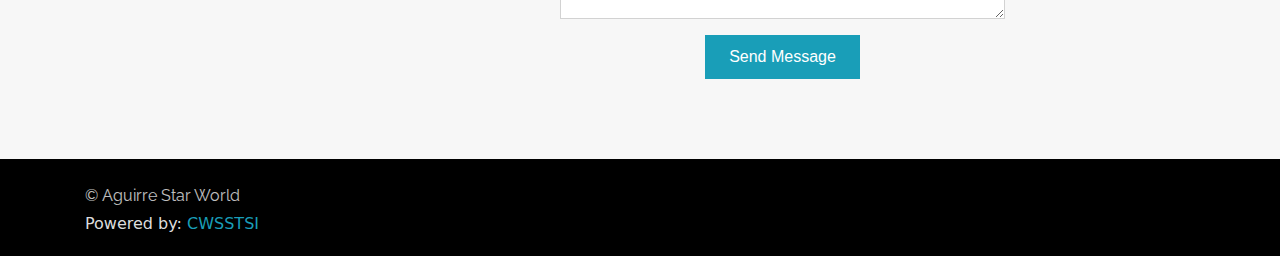
==== commit 297eba92: "06/21/2017 1:56pm" ====
--- a/index.html
+++ b/index.html
@@ -41,7 +41,7 @@
       <div class="container text-center">
         <div class="row">
           <div class="col-md-12">
-            <a>Logo Here Updated  Mas Maganda</a>
+            <a>Logo Here</a>
           </div>
         </div>
 
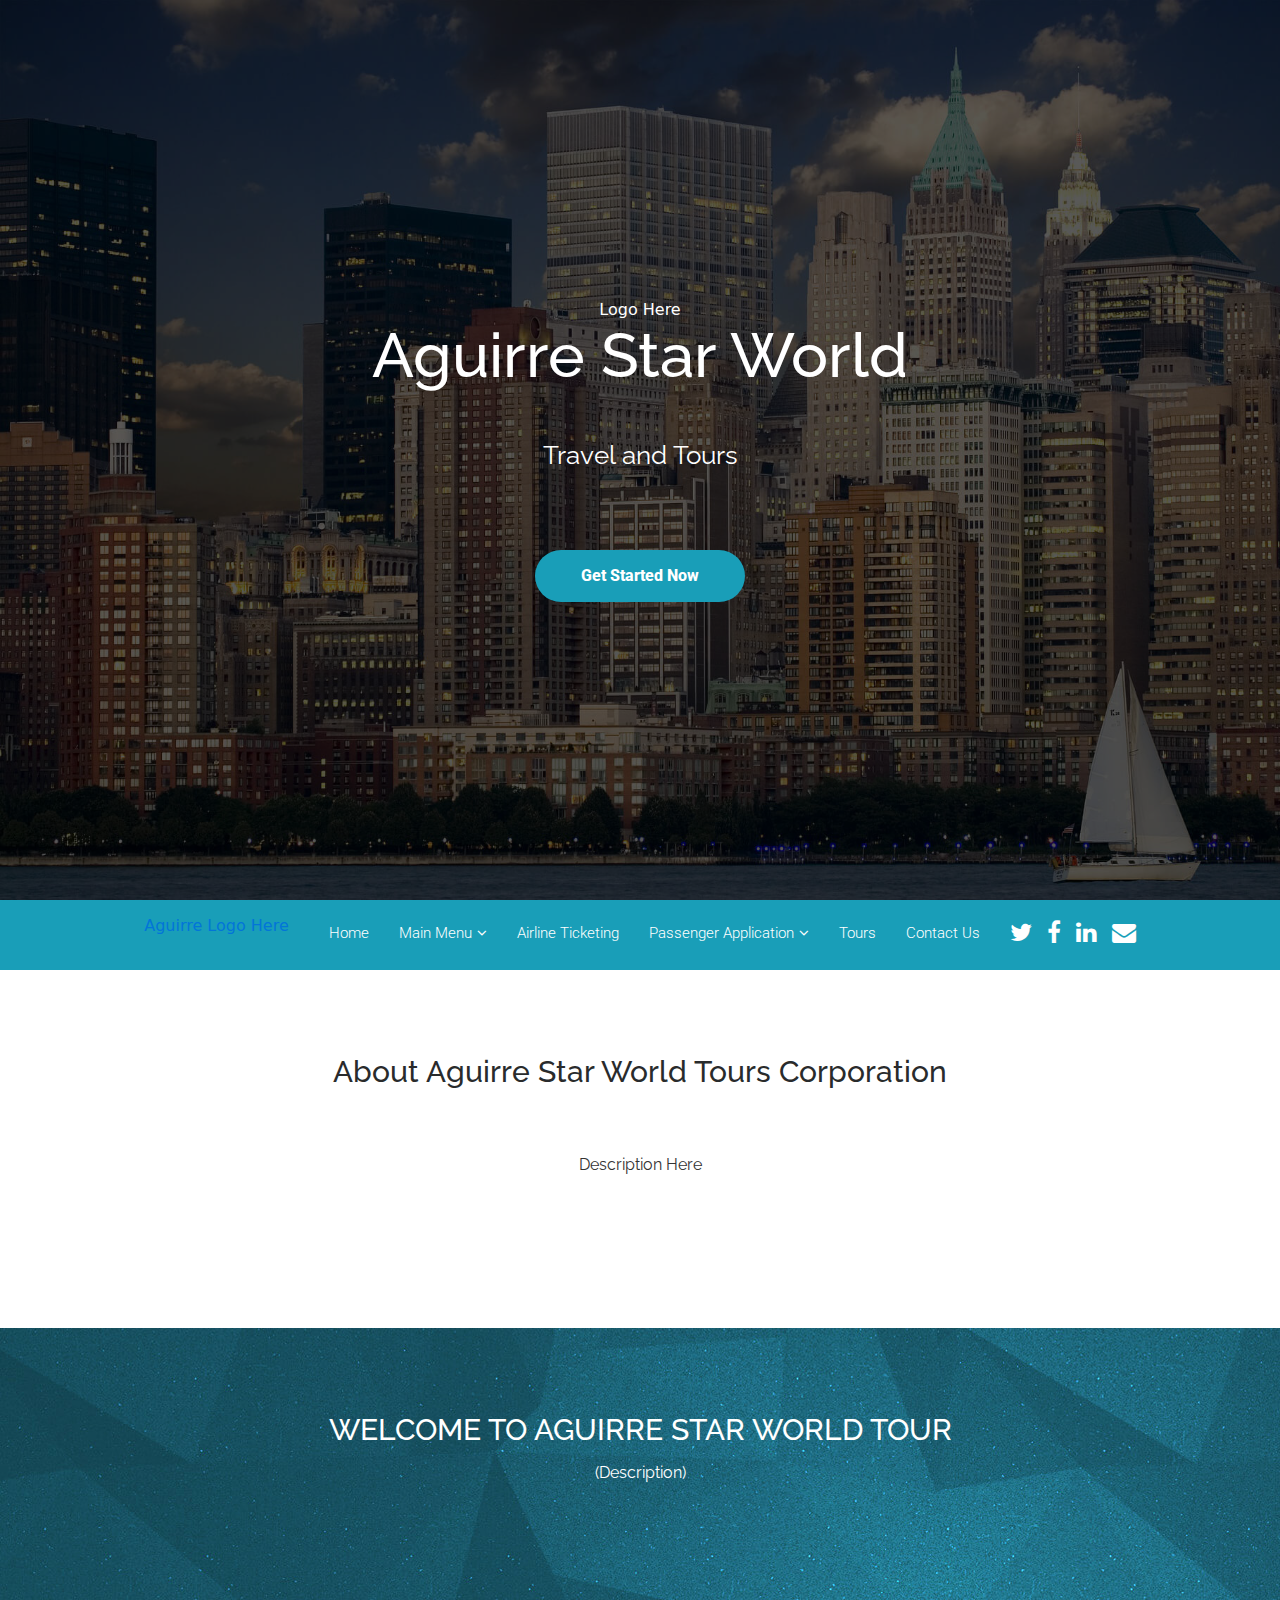
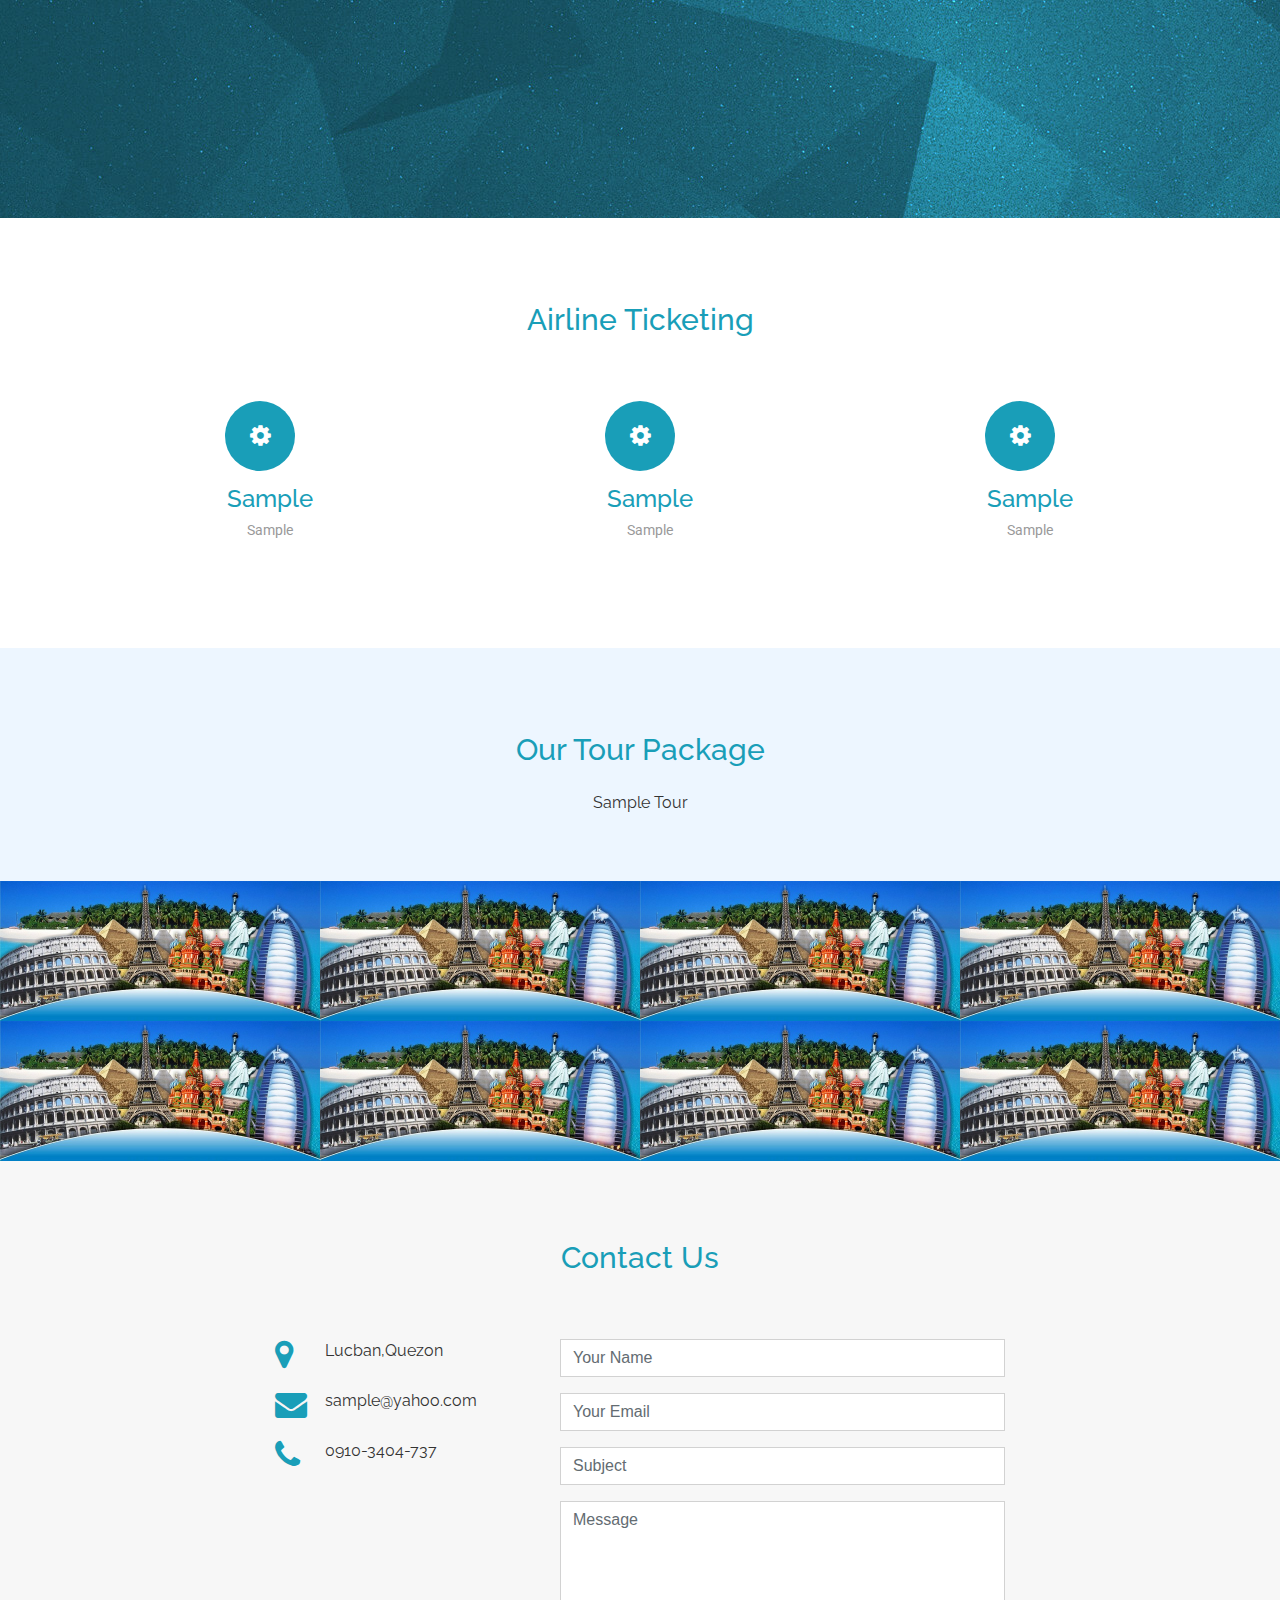
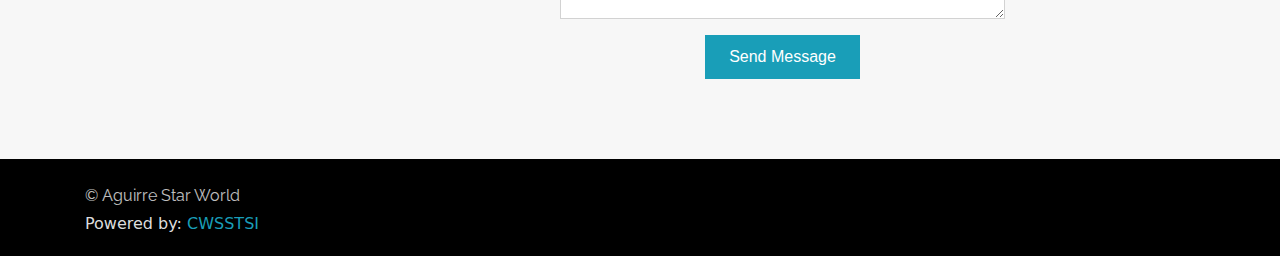
==== commit 3655da33: "Add files via upload" ====
--- a/index.html
+++ b/index.html
@@ -63,47 +63,41 @@
   <!-- Header -->
   <header id="header">
     <div class="container">
-    
-      <div id="logo" class="pull-left">
-        <a href="index.html">Aguirre Logo Here</a>
-        <!-- Uncomment below if you prefer to use a text image -->
-        <!--<h1><a href="#hero">Bell</a></h1>-->
-      </div>
+      <div class="row justify-content-center">
+        <div id="logo" class="pull-left">
+          <a href="index.html">Aguirre Logo Here</a>
+          <!-- Uncomment below if you prefer to use a text image -->
+          <!--<h1><a href="#hero">Bell</a></h1>-->
+        </div>
+          
+        <nav id="nav-menu-container">
+          <ul class="nav-menu">
+            <li><a href="index.html">Home</a></li>
+            <li class="menu-has-children"><a href="">Main Menu</a>
+              <ul>
+                <li><a href="#">Menu 1</a></li>
+                <li><a href="#">Menu 2</a></li>
+
+              </ul>
+            </li>
+            <li><a href="#features">Airline Ticketing</a></li>
+            <li class="menu-has-children"><a href="">Passenger Application</a>
+              <ul>
+                <li><a href="#">Menu 1</a></li>
+                <li><a href="#">Menu 2</a></li>
+
+              </ul>
+            </li>
+            
+            <li><a href="#portfolio">Tours</a></li>
+            <li><a href="#contact">Contact Us</a></li>
+          </ul>
+        </nav><!-- #nav-menu-container -->
         
-      <nav id="nav-menu-container">
-        <ul class="nav-menu">
-          <li><a href="index.html">Home</a></li>
-          <li class="menu-has-children"><a href="">Main Menu</a>
-            <ul>
-              <li><a href="#">Menu 1</a></li>
-              <li><a href="#">Menu 2</a></li>
-
-            </ul>
-          </li>
-          <li><a href="#features">Airline Ticketing</a></li>
-          <li class="menu-has-children"><a href="">Passenger Application</a>
-            <ul>
-              <li><a href="#">Menu 1</a></li>
-              <li><a href="#">Menu 2</a></li>
-
-            </ul>
-          </li>
-          <li class="menu-has-children"><a href="">Passenger Application</a>
-            <ul>
-              <li><a href="#">Menu 1</a></li>
-              <li><a href="#">Menu 2</a></li>
-
-            </ul>
-          </li>
-          
-          <li><a href="#portfolio">Tours</a></li>
-          <li><a href="#contact">Contact Us</a></li>
-        </ul>
-      </nav><!-- #nav-menu-container -->
-      
-      <nav class="nav social-nav pull-right hidden-sm-down">
-        <a href="#"><i class="fa fa-twitter"></i></a> <a href="#"><i class="fa fa-facebook"></i></a> <a href="#"><i class="fa fa-linkedin"></i></a> <a href="#"><i class="fa fa-envelope"></i></a>
-      </nav>
+        <nav class="nav social-nav pull-right hidden-sm-down">
+          <a href="#"><i class="fa fa-twitter"></i></a> <a href="#"><i class="fa fa-facebook"></i></a> <a href="#"><i class="fa fa-linkedin"></i></a> <a href="#"><i class="fa fa-envelope"></i></a>
+        </nav>
+      </div>
     </div>
   </header><!-- #header -->
   
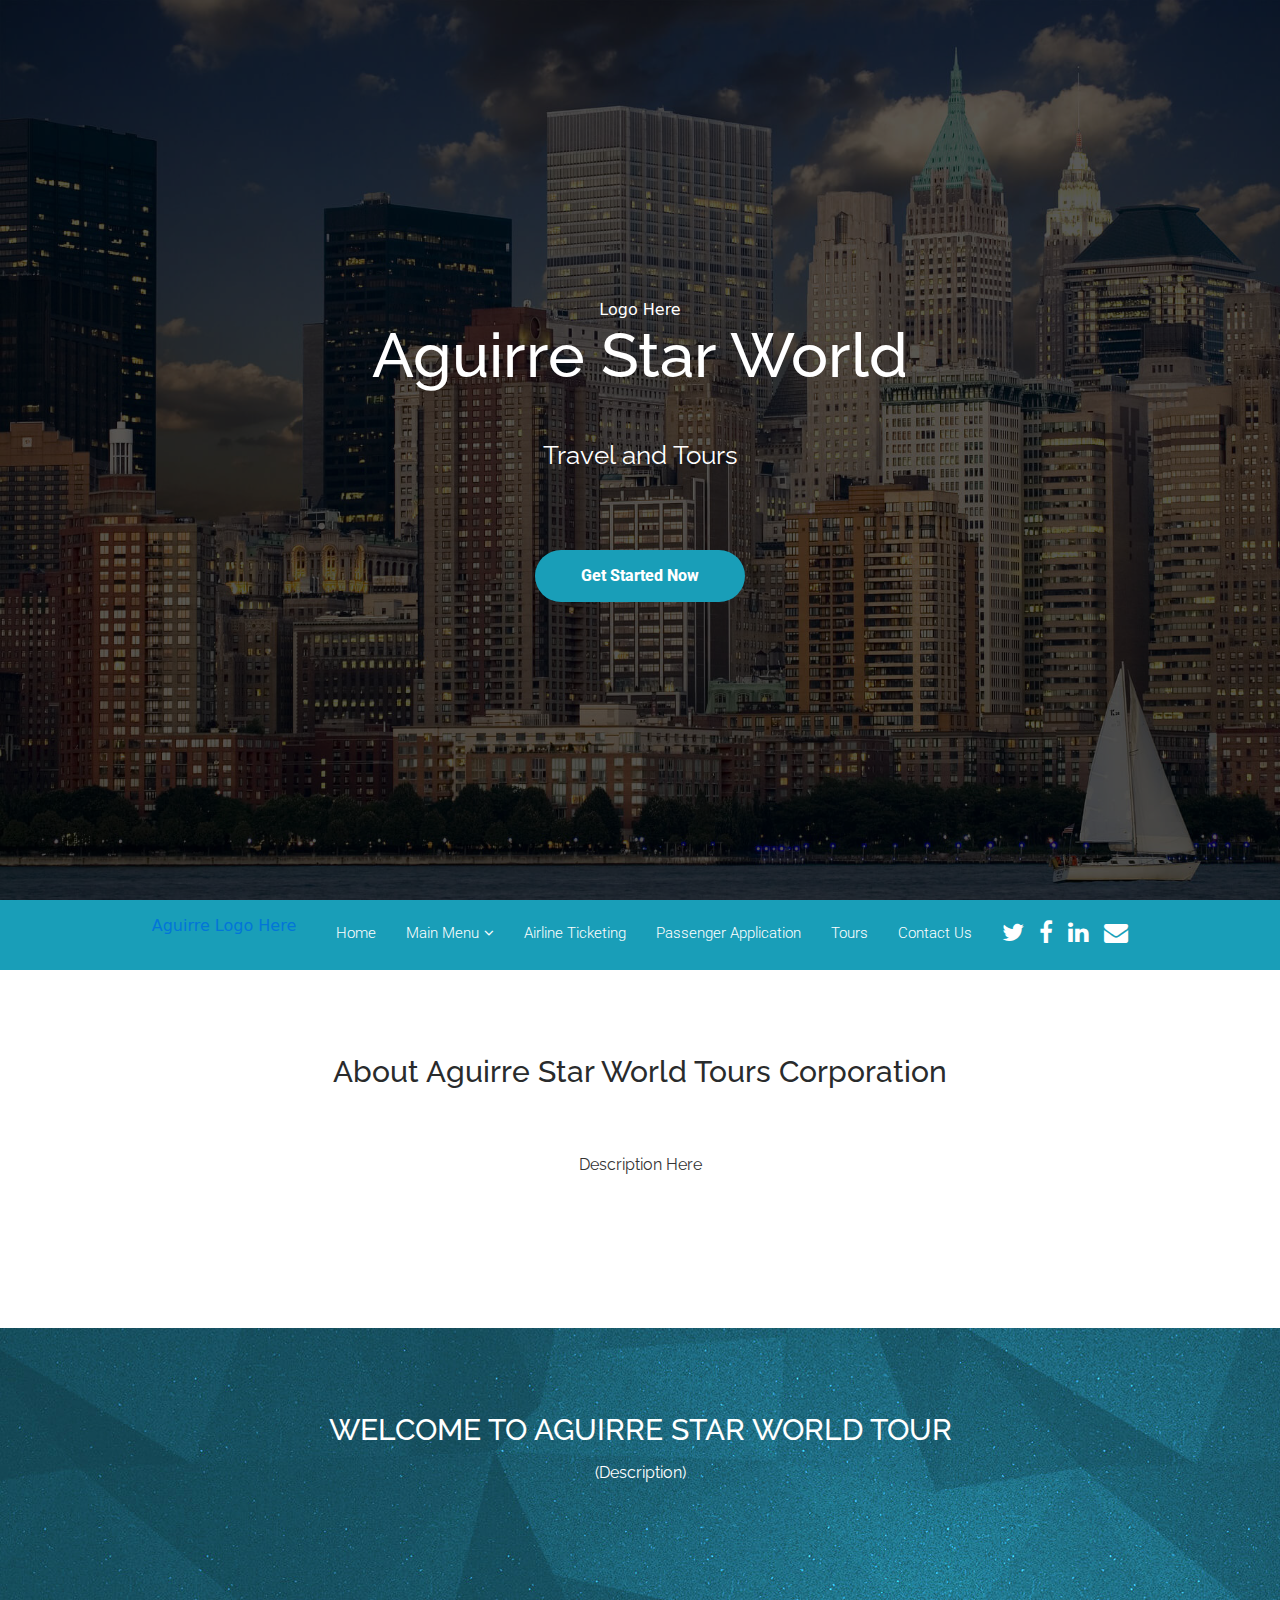
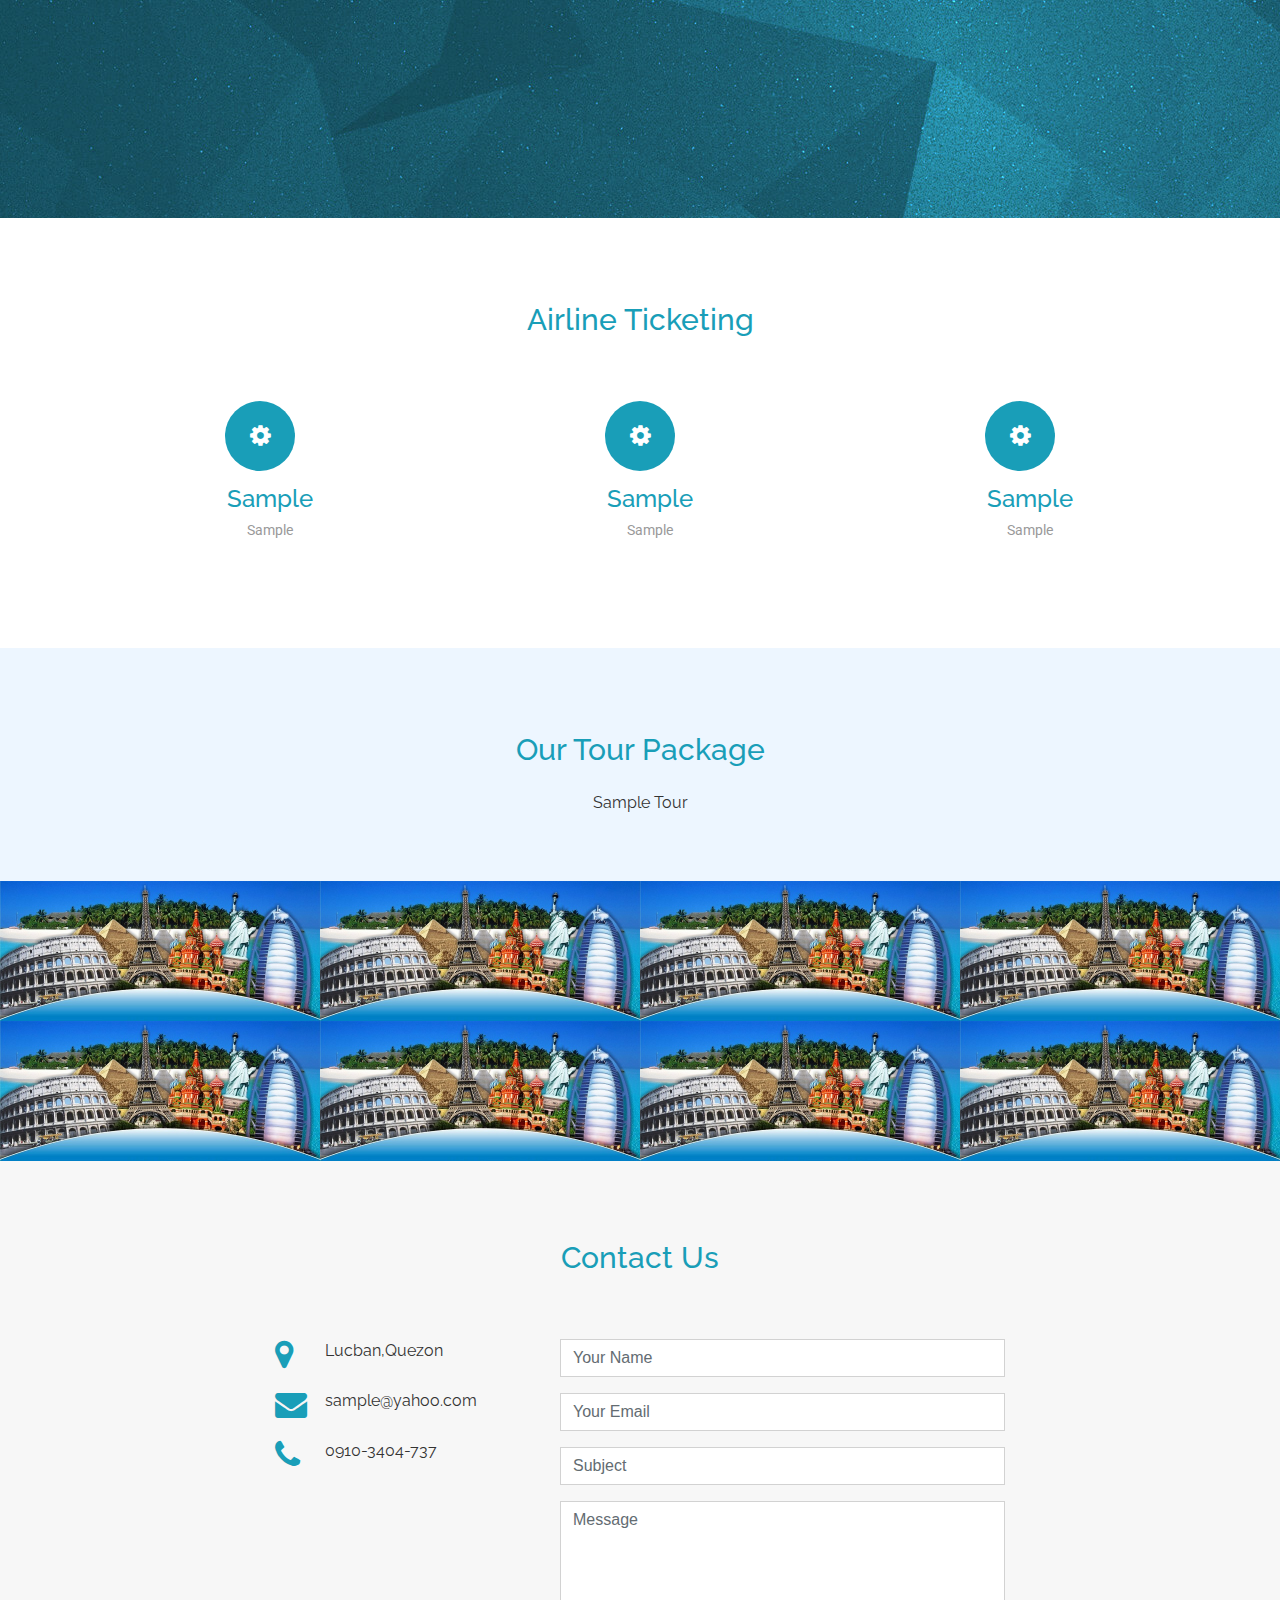
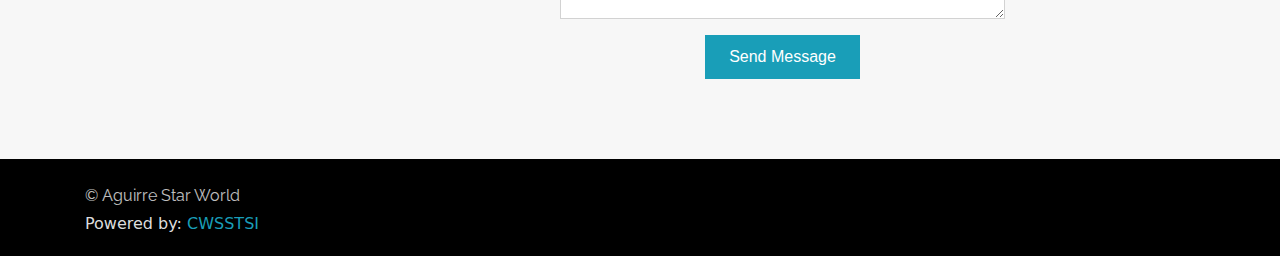
==== commit ca4d852e: "06/22/2017 passenger application form complete" ====
--- a/index.html
+++ b/index.html
@@ -81,13 +81,13 @@
               </ul>
             </li>
             <li><a href="#features">Airline Ticketing</a></li>
-            <li class="menu-has-children"><a href="">Passenger Application</a>
-              <ul>
+            <li class="menu-has-children"><a href="passenger_application.html">Passenger Application</a>
+              <!-- <ul>
                 <li><a href="#">Menu 1</a></li>
-                <li><a href="#">Menu 2</a></li>
-
-              </ul>
+
+              </ul> -->
             </li>
+            
             
             <li><a href="#portfolio">Tours</a></li>
             <li><a href="#contact">Contact Us</a></li>
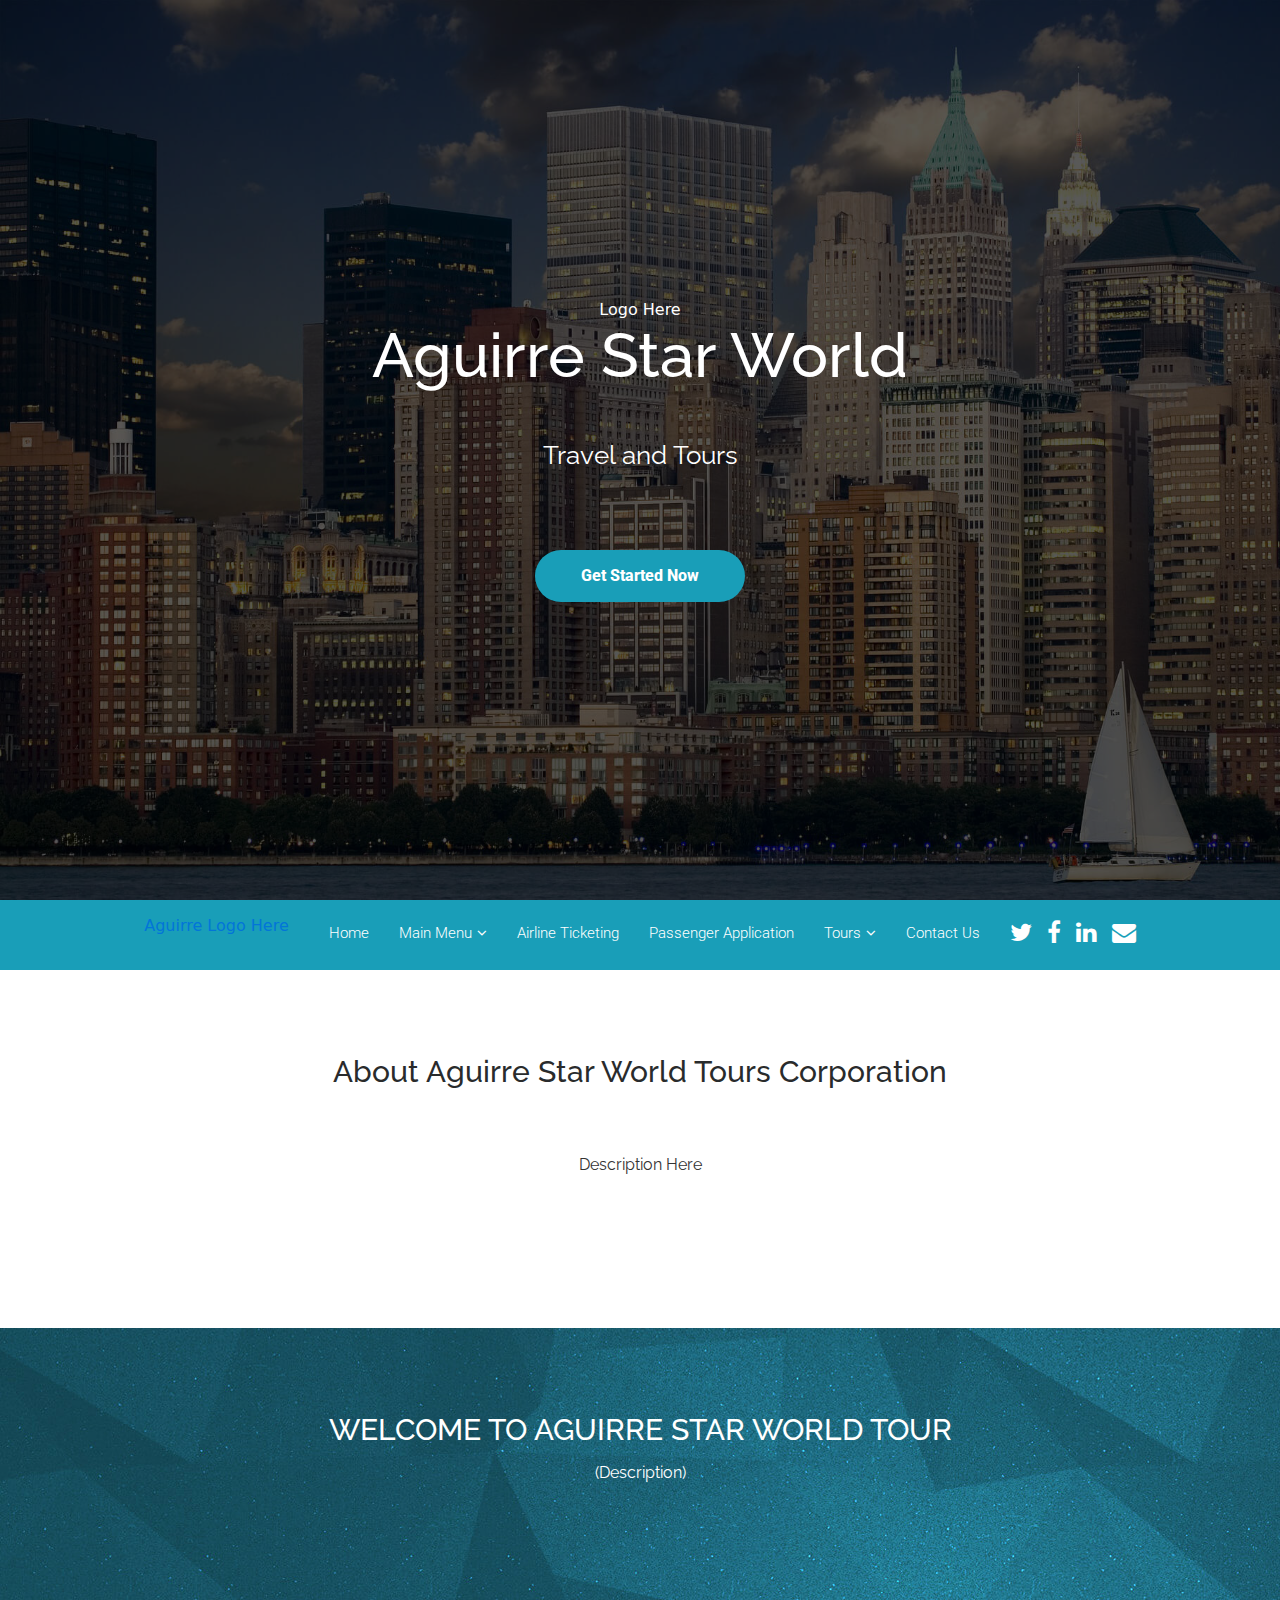
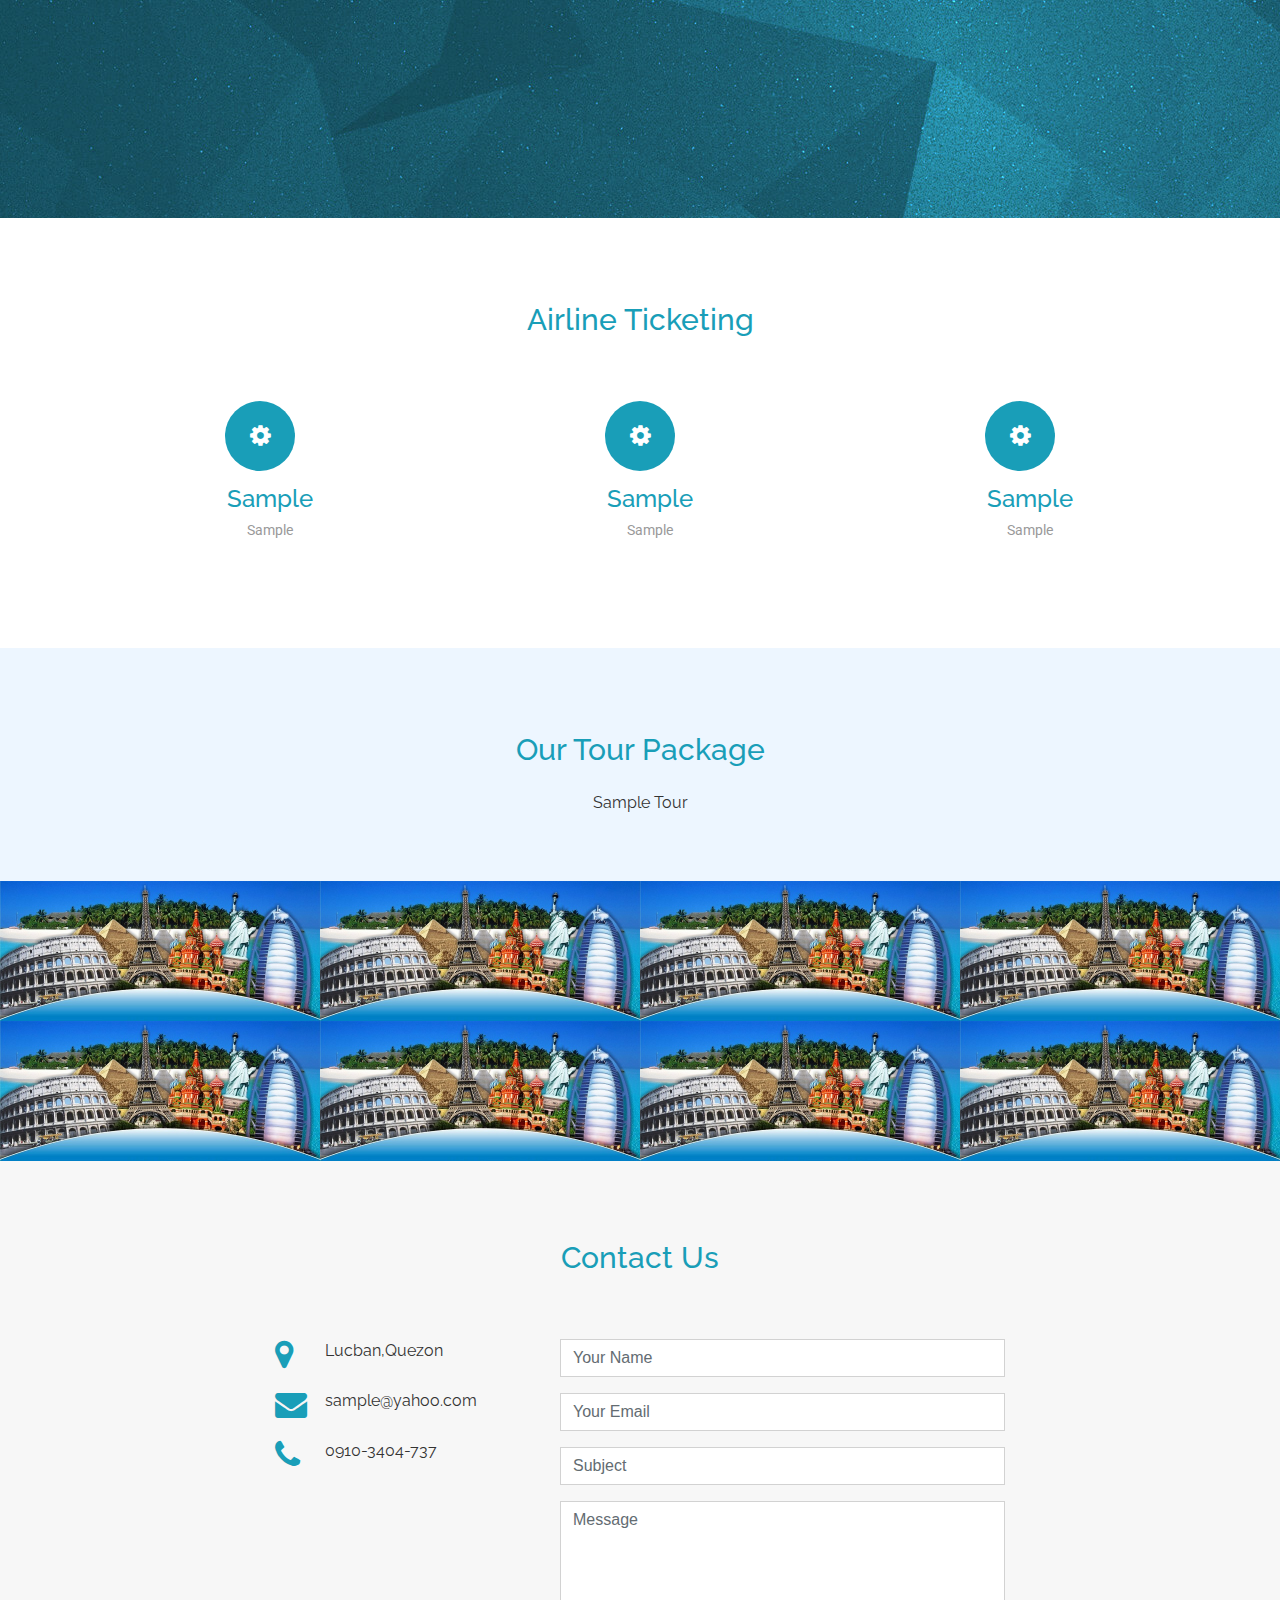
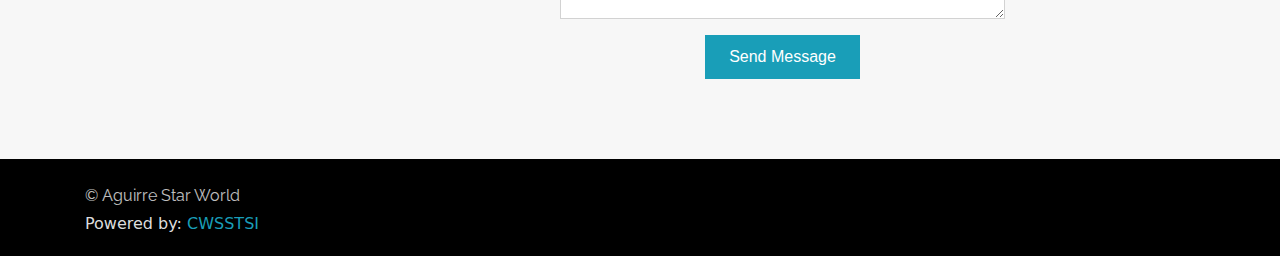
==== commit 4d09dfe9: "06/22/2017 domestic and international tours layout" ====
--- a/index.html
+++ b/index.html
@@ -77,19 +77,16 @@
               <ul>
                 <li><a href="#">Menu 1</a></li>
                 <li><a href="#">Menu 2</a></li>
-
               </ul>
             </li>
             <li><a href="#features">Airline Ticketing</a></li>
-            <li class="menu-has-children"><a href="passenger_application.html">Passenger Application</a>
-              <!-- <ul>
-                <li><a href="#">Menu 1</a></li>
-
-              </ul> -->
+            <li class="menu-has-children"><a href="passenger_application.html">Passenger Application</a></li>
+            <li><a href="#portfolio">Tours</a> 
+              <ul>
+                <li><a href="international_tour.html">International</a></li>
+                <li><a href="domestic_tour.html">Domestic</a></li>
+              </ul>
             </li>
-            
-            
-            <li><a href="#portfolio">Tours</a></li>
             <li><a href="#contact">Contact Us</a></li>
           </ul>
         </nav><!-- #nav-menu-container -->
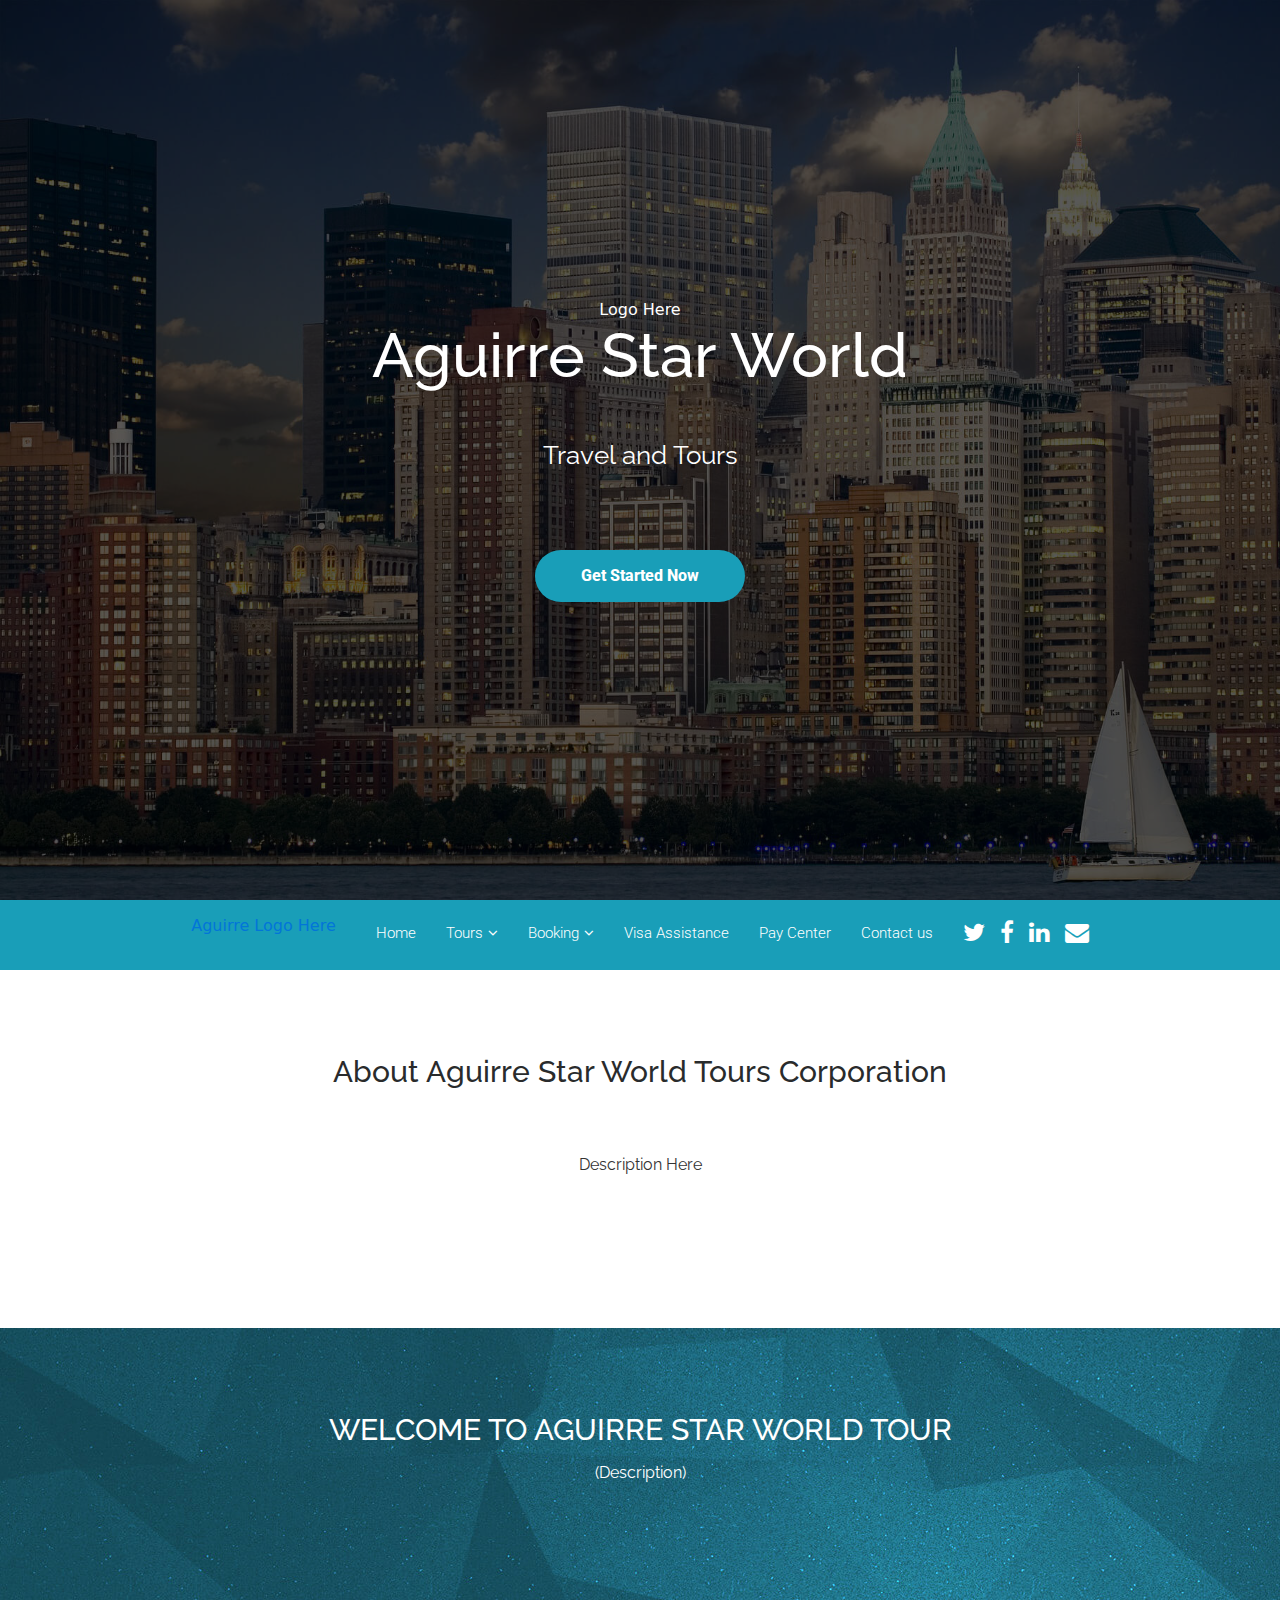
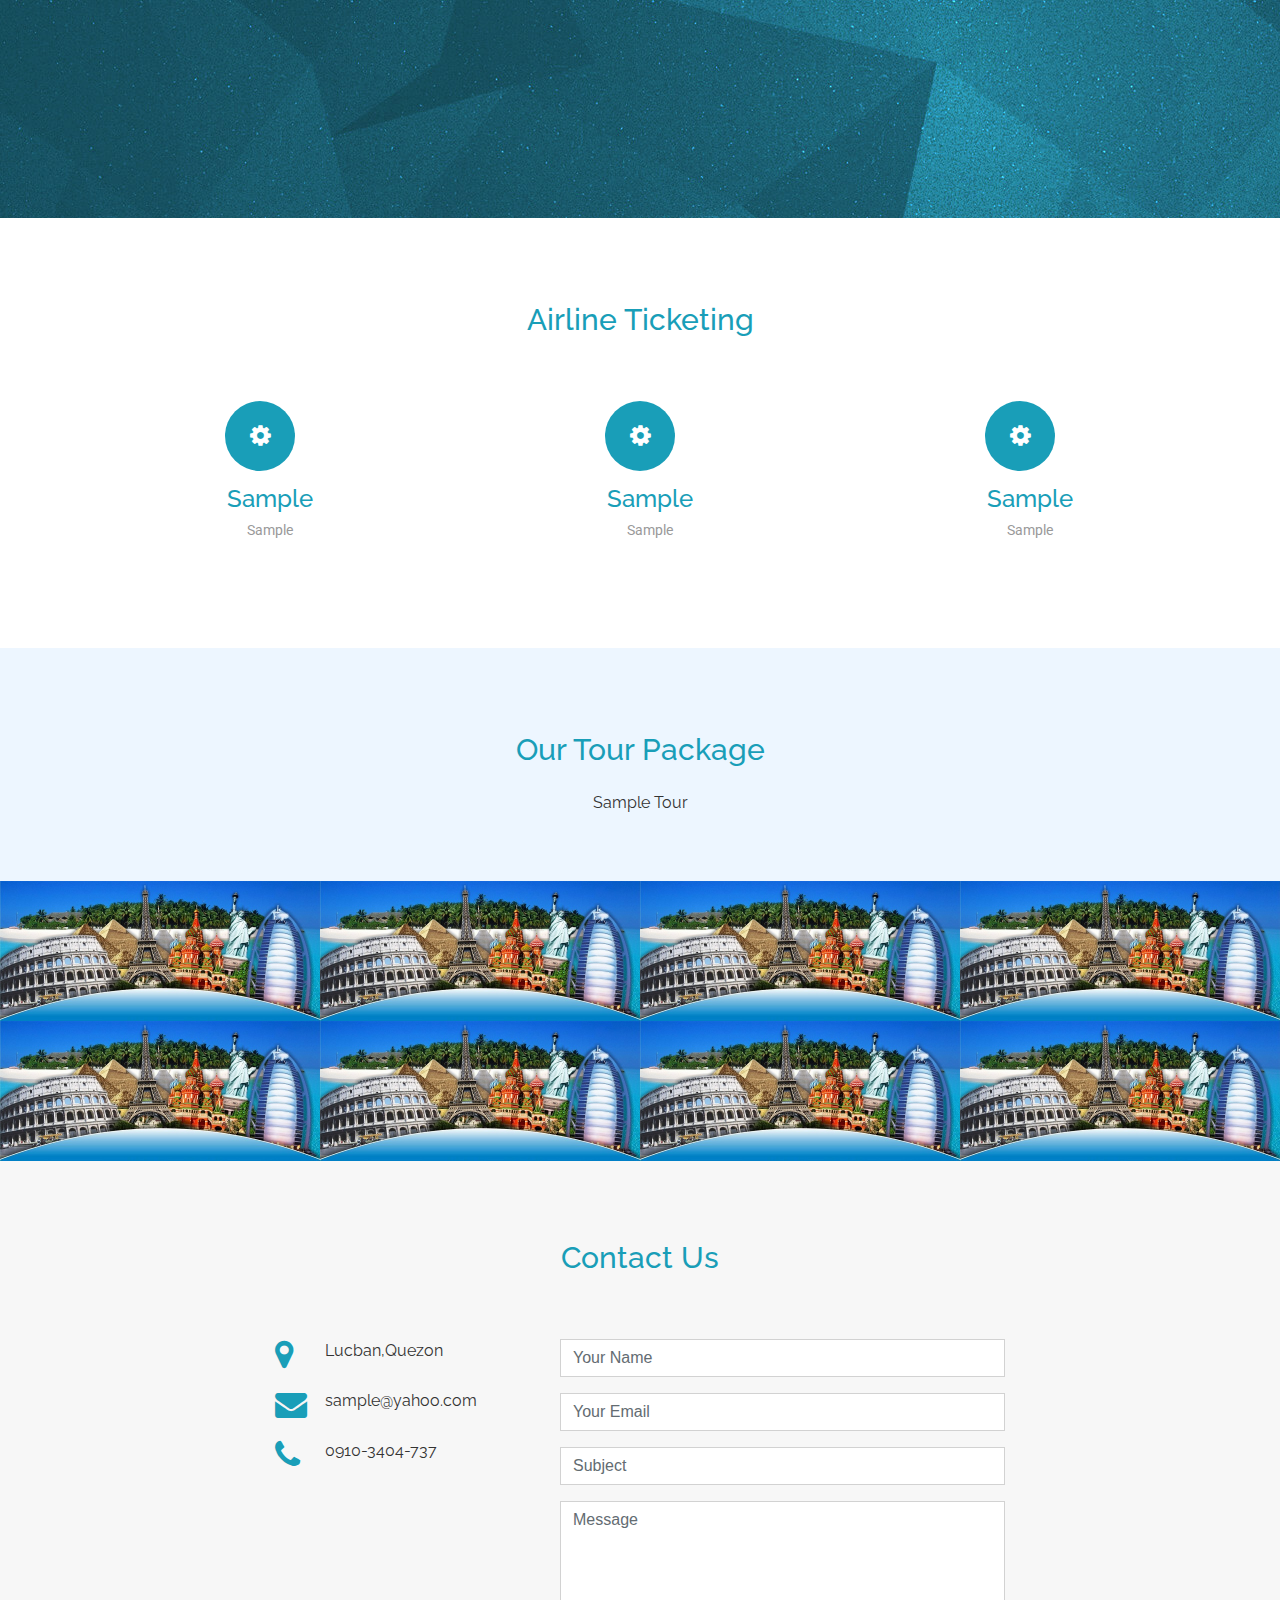
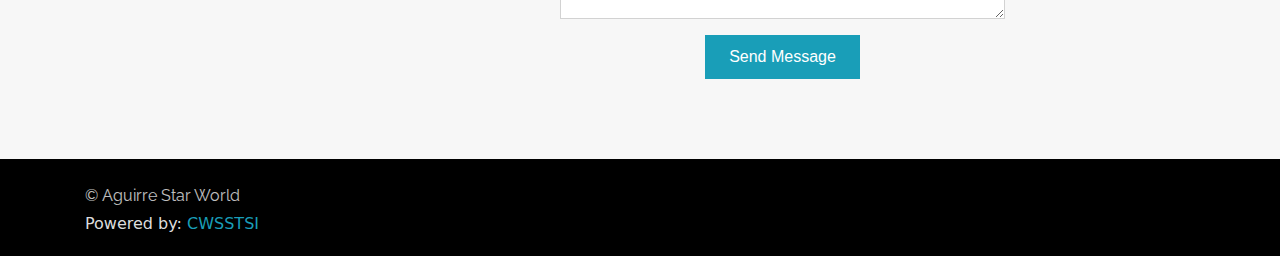
==== commit 37bb1a12: "06/25/2017 10:10am" ====
--- a/index.html
+++ b/index.html
@@ -73,26 +73,32 @@
         <nav id="nav-menu-container">
           <ul class="nav-menu">
             <li><a href="index.html">Home</a></li>
-            <li class="menu-has-children"><a href="">Main Menu</a>
-              <ul>
-                <li><a href="#">Menu 1</a></li>
-                <li><a href="#">Menu 2</a></li>
-              </ul>
-            </li>
-            <li><a href="#features">Airline Ticketing</a></li>
-            <li class="menu-has-children"><a href="passenger_application.html">Passenger Application</a></li>
             <li><a href="#portfolio">Tours</a> 
               <ul>
                 <li><a href="international_tour.html">International</a></li>
                 <li><a href="domestic_tour.html">Domestic</a></li>
               </ul>
             </li>
-            <li><a href="#contact">Contact Us</a></li>
+            <li class="menu-has-children"><a href="">Booking</a>
+              <ul>
+                <li><a href="#">Airline Ticketing</a></li>
+                <li><a href="#">Bus</a></li>
+                <li><a href="#">Car</a></li>
+                <li><a href="#">Ferry</a></li>
+                <li><a href="#">Hotel Accomodation</a></li>
+              </ul>
+            </li>
+            <li><a href="#features">Visa Assistance</a></li>
+            <li class="menu-has-children"><a href="#!">Pay Center</a></li>
+            <li><a href="#contact">Contact us</a></li>
           </ul>
         </nav><!-- #nav-menu-container -->
         
         <nav class="nav social-nav pull-right hidden-sm-down">
-          <a href="#"><i class="fa fa-twitter"></i></a> <a href="#"><i class="fa fa-facebook"></i></a> <a href="#"><i class="fa fa-linkedin"></i></a> <a href="#"><i class="fa fa-envelope"></i></a>
+          <a href="#"><i class="fa fa-twitter"></i></a> 
+          <a href="#"><i class="fa fa-facebook"></i></a> 
+          <a href="#"><i class="fa fa-linkedin"></i></a> 
+          <a href="#"><i class="fa fa-envelope"></i></a>
         </nav>
       </div>
     </div>
@@ -450,7 +456,7 @@
         </div>
       </div>
     </footer>
-    <a class="scrolltop" href="#"><span class="fa fa-angle-up"></span></a> <!-- JavaScript
+    <a class="scrolltop" href="#"><span class="fa fa-angle-up"></span></a> <!-- JavaScript -->
 
 
     <!-- Required JavaScript Libraries -->
